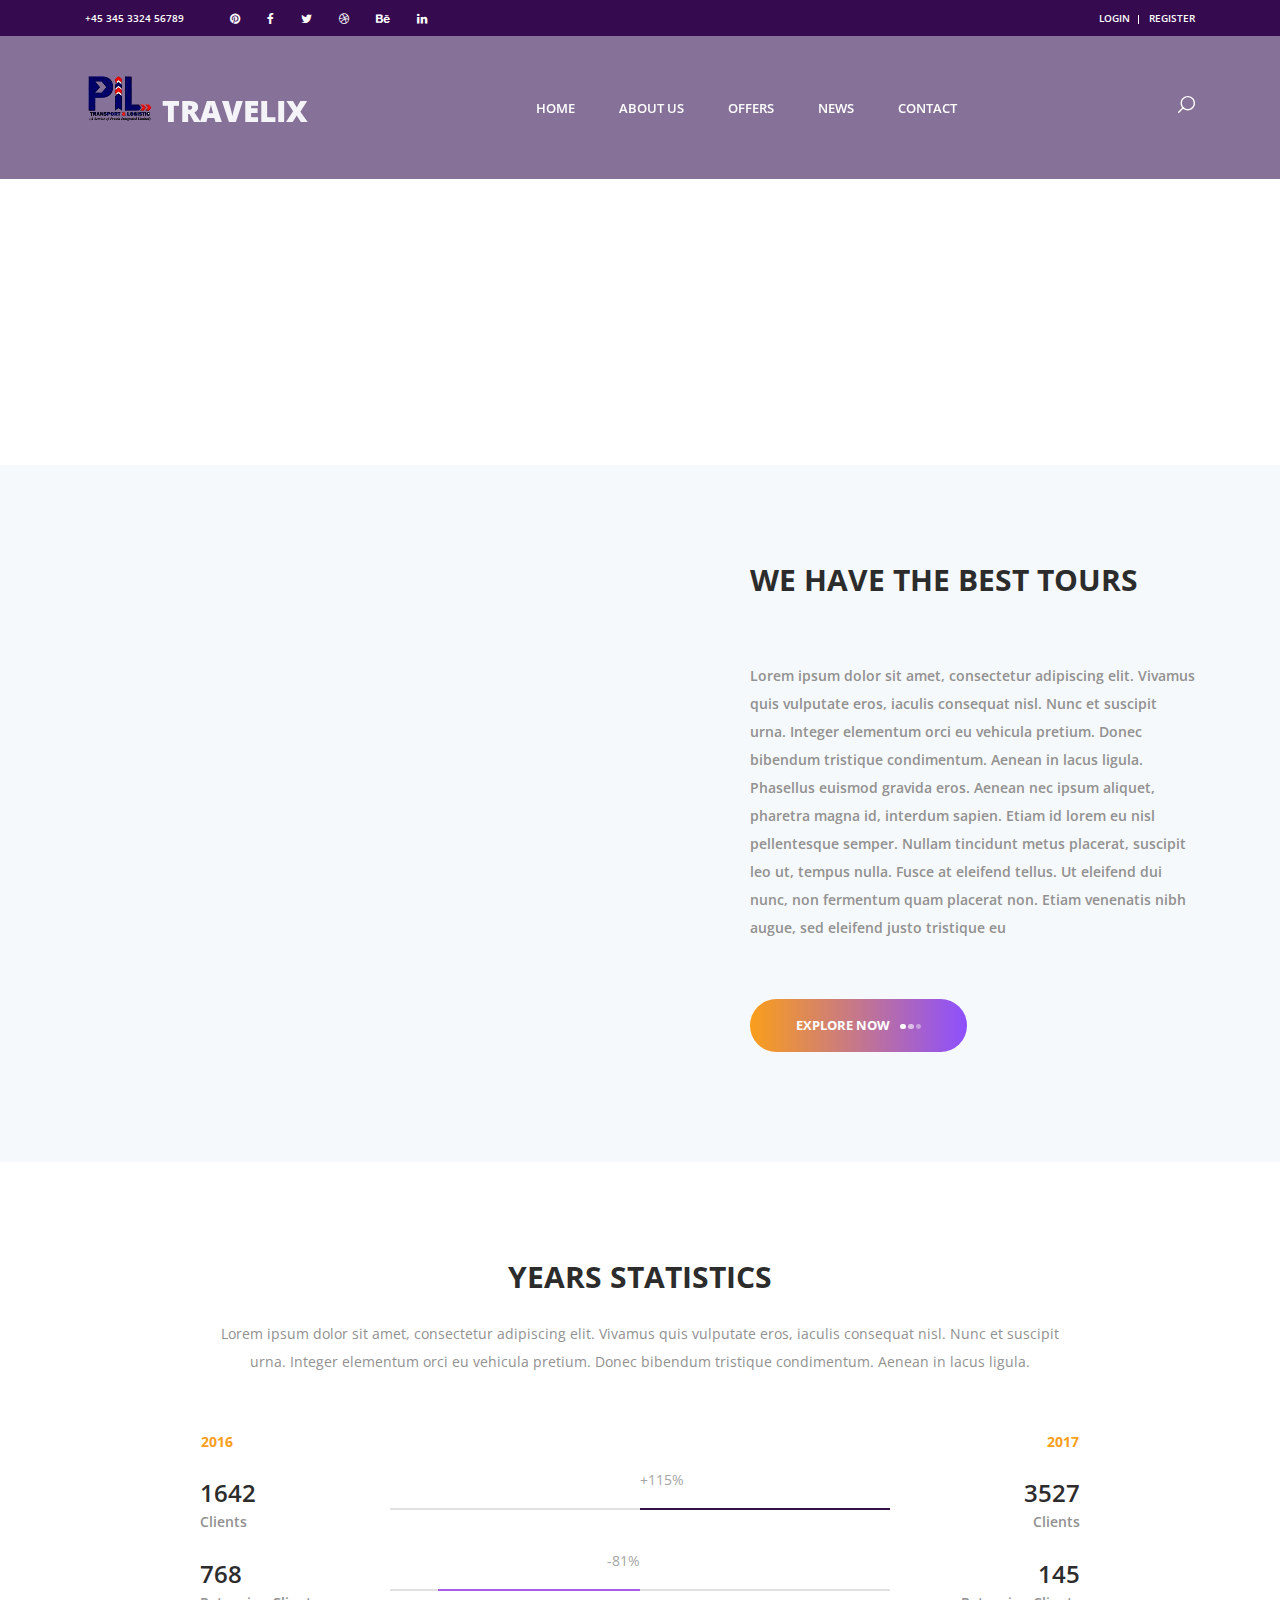
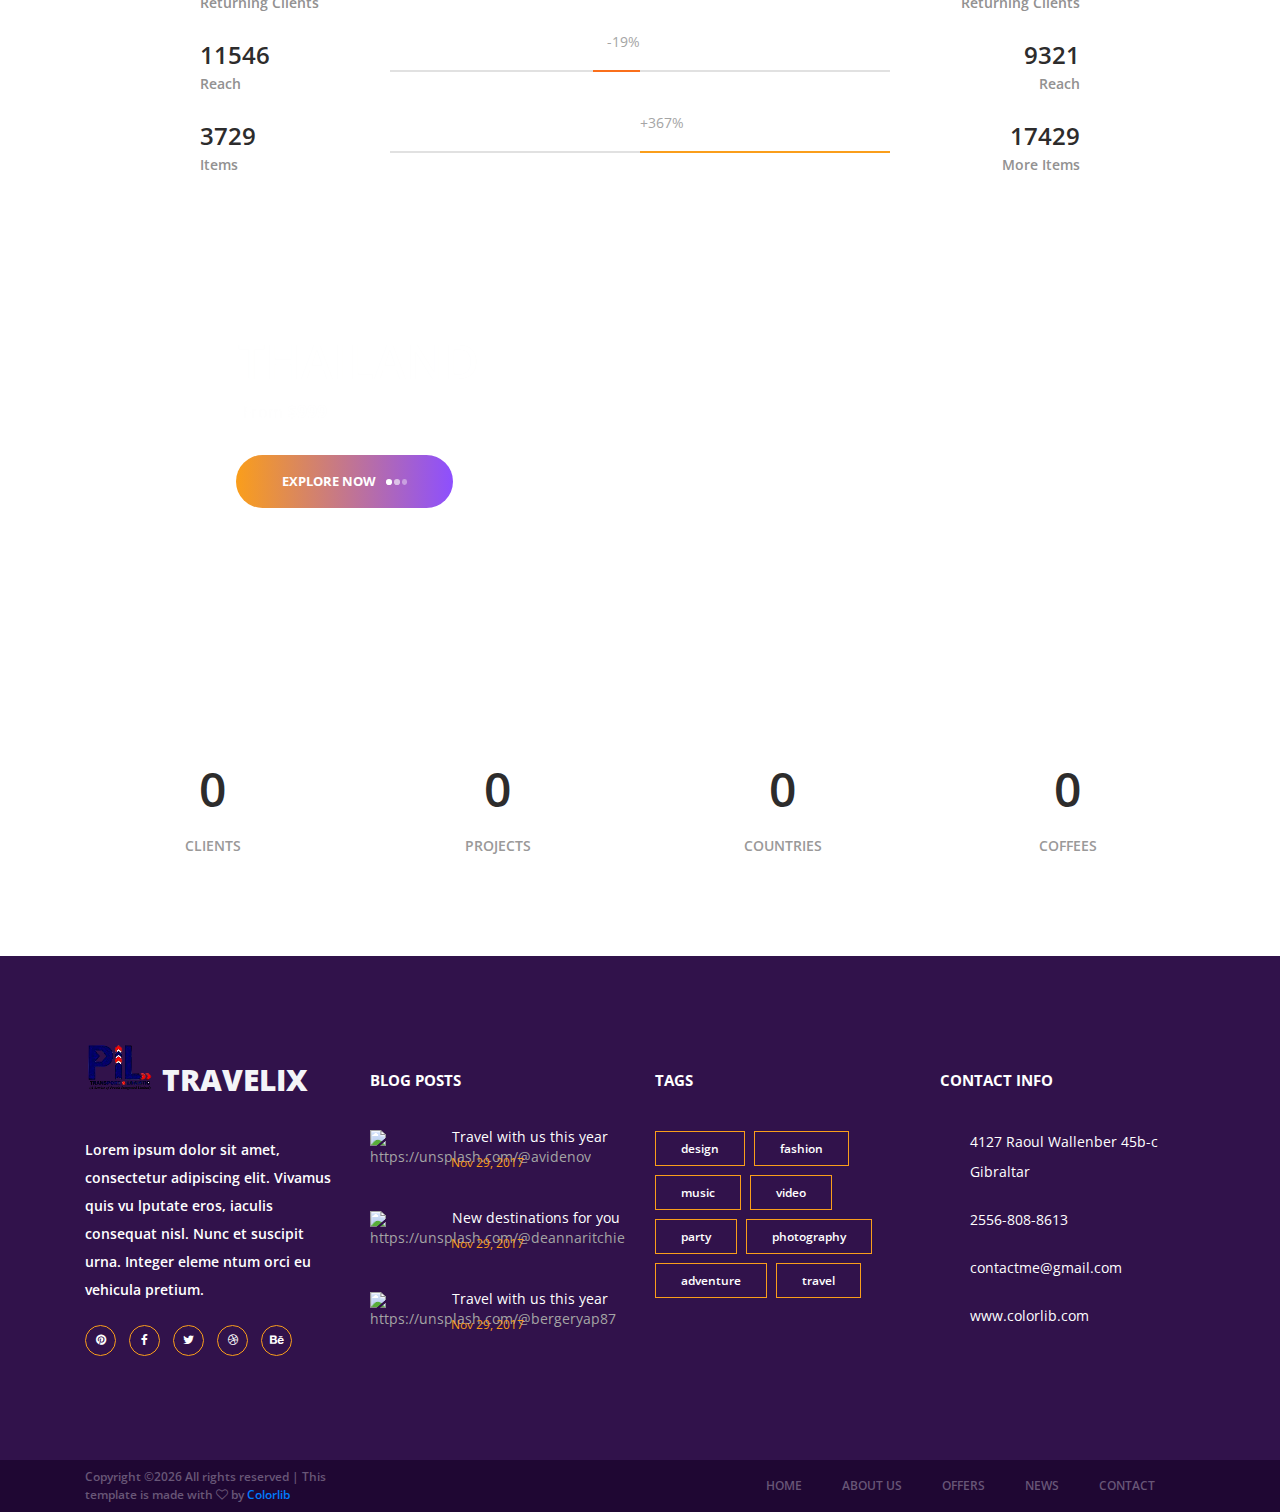
==== about.html @ 68710484 "added new features" ====
<!DOCTYPE html>
<html lang="en">
<head>
<title>About Us</title>
<meta charset="utf-8">
<meta http-equiv="X-UA-Compatible" content="IE=edge">
<meta name="description" content="Travelix Project">
<meta name="viewport" content="width=device-width, initial-scale=1">
<link rel="stylesheet" type="text/css" href="styles/bootstrap4/bootstrap.min.css">
<link href="plugins/font-awesome-4.7.0/css/font-awesome.min.css" rel="stylesheet" type="text/css">
<link rel="stylesheet" type="text/css" href="plugins/OwlCarousel2-2.2.1/owl.carousel.css">
<link rel="stylesheet" type="text/css" href="plugins/OwlCarousel2-2.2.1/owl.theme.default.css">
<link rel="stylesheet" type="text/css" href="plugins/OwlCarousel2-2.2.1/animate.css">
<link rel="stylesheet" type="text/css" href="styles/about_styles.css">
<link rel="stylesheet" type="text/css" href="styles/about_responsive.css">
</head>

<body>

<div class="super_container">
	
	<!-- Header -->

	<header class="header">

		<!-- Top Bar -->

		<div class="top_bar">
			<div class="container">
				<div class="row">
					<div class="col d-flex flex-row">
						<div class="phone">+45 345 3324 56789</div>
						<div class="social">
							<ul class="social_list">
								<li class="social_list_item"><a href="#"><i class="fa fa-pinterest" aria-hidden="true"></i></a></li>
								<li class="social_list_item"><a href="#"><i class="fa fa-facebook" aria-hidden="true"></i></a></li>
								<li class="social_list_item"><a href="#"><i class="fa fa-twitter" aria-hidden="true"></i></a></li>
								<li class="social_list_item"><a href="#"><i class="fa fa-dribbble" aria-hidden="true"></i></a></li>
								<li class="social_list_item"><a href="#"><i class="fa fa-behance" aria-hidden="true"></i></a></li>
								<li class="social_list_item"><a href="#"><i class="fa fa-linkedin" aria-hidden="true"></i></a></li>
							</ul>
						</div>
						<div class="user_box ml-auto">
							<div class="user_box_login user_box_link"><a href="#">login</a></div>
							<div class="user_box_register user_box_link"><a href="#">register</a></div>
						</div>
					</div>
				</div>
			</div>		
		</div>

		<!-- Main Navigation -->

		<nav class="main_nav">
			<div class="container">
				<div class="row">
					<div class="col main_nav_col d-flex flex-row align-items-center justify-content-start">
						<div class="logo_container">
							<div class="logo"><a href="#"><img src="images/logo.png" alt="">travelix</a></div>
						</div>
						<div class="main_nav_container ml-auto">
							<ul class="main_nav_list">
								<li class="main_nav_item"><a href="index.html">home</a></li>
								<li class="main_nav_item"><a href="#">about us</a></li>
								<li class="main_nav_item"><a href="offers.html">offers</a></li>
								<li class="main_nav_item"><a href="blog.html">news</a></li>
								<li class="main_nav_item"><a href="contact.html">contact</a></li>
							</ul>
						</div>
						<div class="content_search ml-lg-0 ml-auto">
							<svg version="1.1" id="Layer_1" xmlns="http://www.w3.org/2000/svg" xmlns:xlink="http://www.w3.org/1999/xlink" x="0px" y="0px"
							width="17px" height="17px" viewBox="0 0 512 512" enable-background="new 0 0 512 512" xml:space="preserve">
								<g>
									<g>
										<g>
											<path class="mag_glass" fill="#FFFFFF" d="M78.438,216.78c0,57.906,22.55,112.343,63.493,153.287c40.945,40.944,95.383,63.494,153.287,63.494
											s112.344-22.55,153.287-63.494C489.451,329.123,512,274.686,512,216.78c0-57.904-22.549-112.342-63.494-153.286
											C407.563,22.549,353.124,0,295.219,0c-57.904,0-112.342,22.549-153.287,63.494C100.988,104.438,78.439,158.876,78.438,216.78z
											M119.804,216.78c0-96.725,78.69-175.416,175.415-175.416s175.418,78.691,175.418,175.416
											c0,96.725-78.691,175.416-175.416,175.416C198.495,392.195,119.804,313.505,119.804,216.78z"/>
										</g>
									</g>
									<g>
										<g>
											<path class="mag_glass" fill="#FFFFFF" d="M6.057,505.942c4.038,4.039,9.332,6.058,14.625,6.058s10.587-2.019,14.625-6.058L171.268,369.98
											c8.076-8.076,8.076-21.172,0-29.248c-8.076-8.078-21.172-8.078-29.249,0L6.057,476.693
											C-2.019,484.77-2.019,497.865,6.057,505.942z"/>
										</g>
									</g>
								</g>
							</svg>
						</div>

						<form id="search_form" class="search_form bez_1">
							<input type="search" class="search_content_input bez_1">
						</form>
						
						<div class="hamburger">
							<i class="fa fa-bars trans_200"></i>
						</div>
					</div>
				</div>
			</div>	
		</nav>

	</header>

	<div class="menu trans_500">
		<div class="menu_content d-flex flex-column align-items-center justify-content-center text-center">
			<div class="menu_close_container"><div class="menu_close"></div></div>
			<div class="logo menu_logo"><a href="#"><img src="images/logo.png" alt=""></a></div>
			<ul>
				<li class="menu_item"><a href="index.html">home</a></li>
				<li class="menu_item"><a href="#">about us</a></li>
				<li class="menu_item"><a href="offers.html">offers</a></li>
				<li class="menu_item"><a href="blog.html">news</a></li>
				<li class="menu_item"><a href="contact.html">contact</a></li>
			</ul>
		</div>
	</div>

	<!-- Home -->

	<div class="home">
		<div class="home_background parallax-window" data-parallax="scroll" data-image-src="images/about_background.jpg"></div>
		<div class="home_content">
			<div class="home_title">about us</div>
		</div>
	</div>

	<!-- Intro -->

	<div class="intro">
		<div class="container">
			<div class="row">
				<div class="col-lg-7">
					<div class="intro_image"><img src="images/intro.png" alt=""></div>
				</div>
				<div class="col-lg-5">
					<div class="intro_content">
						<div class="intro_title">we have the best tours</div>
						<p class="intro_text">Lorem ipsum dolor sit amet, consectetur adipiscing elit. Vivamus quis vulputate eros, iaculis consequat nisl. Nunc et suscipit urna. Integer elementum orci eu vehicula pretium. Donec bibendum tristique condimentum. Aenean in lacus ligula. Phasellus euismod gravida eros. Aenean nec ipsum aliquet, pharetra magna id, interdum sapien. Etiam id lorem eu nisl pellentesque semper. Nullam tincidunt metus placerat, suscipit leo ut, tempus nulla. Fusce at eleifend tellus. Ut eleifend dui nunc, non fermentum quam placerat non. Etiam venenatis nibh augue, sed eleifend justo tristique eu</p>
						<div class="button intro_button"><div class="button_bcg"></div><a href="#">explore now<span></span><span></span><span></span></a></div>
					</div>
				</div>
			</div>
		</div>
	</div>

	<!-- Stats -->

	<div class="stats">
		<div class="container">
			<div class="row">
				<div class="col text-center">
					<div class="section_title">years statistics</div>
				</div>
			</div>
			<div class="row">
				<div class="col-lg-10 offset-lg-1 text-center">
					<p class="stats_text">Lorem ipsum dolor sit amet, consectetur adipiscing elit. Vivamus quis vulputate eros, iaculis consequat nisl. Nunc et suscipit urna. Integer elementum orci eu vehicula pretium. Donec bibendum tristique condimentum. Aenean in lacus ligula. </p>
				</div>
			</div>
			<div class="row">
				<div class="col">
					<div class="stats_years">
						<div class="stats_years_last">2016</div>
						<div class="stats_years_new float-right">2017</div>
					</div>
				</div>
			</div>
			<div class="row">
				<div class="col">
					<div class="stats_contents">
						
						<!-- Stats Item -->
						<div class="stats_item d-flex flex-md-row flex-column clearfix">
							<div class="stats_last order-md-1 order-3">
								<div class="stats_last_icon d-flex flex-column align-items-center justify-content-end">
									<img src="images/stats_1.png" alt="">
								</div>
								<div class="stats_last_content">
									<div class="stats_number">1642</div>
									<div class="stats_type">Clients</div>
								</div>
							</div>
							<div class="stats_bar order-md-2 order-2" data-x="1642" data-y="3527" data-color="#31124b">
								<div class="stats_bar_perc">
									<div>
										<div class="stats_bar_value"></div>
									</div>
								</div>
							</div>
							<div class="stats_new order-md-3 order-1 text-right">
								<div class="stats_new_icon d-flex flex-column align-items-center justify-content-end">
									<img src="images/stats_1.png" alt="">
								</div>
								<div class="stats_new_content">
									<div class="stats_number">3527</div>
									<div class="stats_type">Clients</div>
								</div>
							</div>
						</div>
						
						<!-- Stats Item -->
						<div class="stats_item d-flex flex-md-row flex-column clearfix">
							<div class="stats_last order-md-1 order-3">
								<div class="stats_last_icon d-flex flex-column align-items-center justify-content-end">
									<img src="images/stats_2.png" alt="">
								</div>
								<div class="stats_last_content">
									<div class="stats_number">768</div>
									<div class="stats_type">Returning Clients</div>
								</div>
							</div>
							<div class="stats_bar order-md-2 order-2" data-x="768" data-y="145" data-color="#a95ce4">
								<div class="stats_bar_perc">
									<div>
										<div class="stats_bar_value"></div>
									</div>
								</div>
							</div>
							<div class="stats_new order-md-3 order-1 text-right">
								<div class="stats_new_icon d-flex flex-column align-items-center justify-content-end">
									<img src="images/stats_2.png" alt="">
								</div>
								<div class="stats_new_content">
									<div class="stats_number">145</div>
									<div class="stats_type">Returning Clients</div>
								</div>
							</div>
						</div>

						<!-- Stats Item -->
						<div class="stats_item d-flex flex-md-row flex-column clearfix">
							<div class="stats_last order-md-1 order-3">
								<div class="stats_last_icon d-flex flex-column align-items-center justify-content-end">
									<img src="images/stats_3.png" alt="">
								</div>
								<div class="stats_last_content">
									<div class="stats_number">11546</div>
									<div class="stats_type">Reach</div>
								</div>
							</div>
							<div class="stats_bar order-md-2 order-2" data-x="11546" data-y="9321" data-color="#fa6f1b">
								<div class="stats_bar_perc">
									<div>
										<div class="stats_bar_value"></div>
									</div>
								</div>
							</div>
							<div class="stats_new order-md-3 order-1 text-right">
								<div class="stats_new_icon d-flex flex-column align-items-center justify-content-end">
									<img src="images/stats_3.png" alt="">
								</div>
								<div class="stats_new_content">
									<div class="stats_number">9321</div>
									<div class="stats_type">Reach</div>
								</div>
							</div>
						</div>

						<!-- Stats Item -->
						<div class="stats_item d-flex flex-md-row flex-column clearfix">
							<div class="stats_last order-md-1 order-3">
								<div class="stats_last_icon d-flex flex-column align-items-center justify-content-end">
									<img src="images/stats_4.png" alt="">
								</div>
								<div class="stats_last_content">
									<div class="stats_number">3729</div>
									<div class="stats_type">Items</div>
								</div>
							</div>
							<div class="stats_bar order-md-2 order-2" data-x="3729" data-y="17429" data-color="#fa9e1b">
								<div class="stats_bar_perc">
									<div>
										<div class="stats_bar_value"></div>
									</div>
								</div>
							</div>
							<div class="stats_new order-md-3 order-1 text-right">
								<div class="stats_new_icon d-flex flex-column align-items-center justify-content-end">
									<img src="images/stats_4.png" alt="">
								</div>
								<div class="stats_new_content">
									<div class="stats_number">17429</div>
									<div class="stats_type">More Items</div>
								</div>
							</div>
						</div>

					</div>
				</div>
			</div>
		</div>
	</div>

	<!-- Add -->

	<div class="add">
		<div class="container">
			<div class="row">
				<div class="col">
					<div class="add_container">
						<div class="add_background" style="background-image:url(images/add.jpg)"></div>
						<div class="add_content">
							<h1 class="add_title">thailand</h1>
							<div class="add_subtitle">From <span>$999</span></div>
							<div class="button add_button"><div class="button_bcg"></div><a href="#">explore now<span></span><span></span><span></span></a></div>
						</div>
					</div>
				</div>
			</div>
		</div>
	</div>

	<!-- Milestones -->

	<div class="milestones">
		<div class="container">
			<div class="row">
				
				<!-- Milestone -->
				<div class="col-lg-3 milestone_col">
					<div class="milestone text-center">
						<div class="milestone_icon"><img src="images/milestone_1.png" alt=""></div>
						<div class="milestone_counter" data-end-value="255">0</div>
						<div class="milestone_text">Clients</div>
					</div>
				</div>

				<!-- Milestone -->
				<div class="col-lg-3 milestone_col">
					<div class="milestone text-center">
						<div class="milestone_icon"><img src="images/milestone_2.png" alt=""></div>
						<div class="milestone_counter" data-end-value="1176">0</div>
						<div class="milestone_text">Projects</div>
					</div>
				</div>

				<!-- Milestone -->
				<div class="col-lg-3 milestone_col">
					<div class="milestone text-center">
						<div class="milestone_icon"><img src="images/milestone_3.png" alt=""></div>
						<div class="milestone_counter" data-end-value="39">0</div>
						<div class="milestone_text">Countries</div>
					</div>
				</div>

				<!-- Milestone -->
				<div class="col-lg-3 milestone_col">
					<div class="milestone text-center">
						<div class="milestone_icon"><img src="images/milestone_4.png" alt=""></div>
						<div class="milestone_counter" data-end-value="127">0</div>
						<div class="milestone_text">Coffees</div>
					</div>
				</div>

			</div>
		</div>
	</div>

	<!-- Footer -->

	<footer class="footer">
		<div class="container">
			<div class="row">

				<!-- Footer Column -->
				<div class="col-lg-3 footer_column">
					<div class="footer_col">
						<div class="footer_content footer_about">
							<div class="logo_container footer_logo">
								<div class="logo"><a href="#"><img src="images/logo.png" alt="">travelix</a></div>
							</div>
							<p class="footer_about_text">Lorem ipsum dolor sit amet, consectetur adipiscing elit. Vivamus quis vu lputate eros, iaculis consequat nisl. Nunc et suscipit urna. Integer eleme ntum orci eu vehicula pretium.</p>
							<ul class="footer_social_list">
								<li class="footer_social_item"><a href="#"><i class="fa fa-pinterest"></i></a></li>
								<li class="footer_social_item"><a href="#"><i class="fa fa-facebook-f"></i></a></li>
								<li class="footer_social_item"><a href="#"><i class="fa fa-twitter"></i></a></li>
								<li class="footer_social_item"><a href="#"><i class="fa fa-dribbble"></i></a></li>
								<li class="footer_social_item"><a href="#"><i class="fa fa-behance"></i></a></li>
							</ul>
						</div>
					</div>
				</div>

				<!-- Footer Column -->
				<div class="col-lg-3 footer_column">
					<div class="footer_col">
						<div class="footer_title">blog posts</div>
						<div class="footer_content footer_blog">
							
							<!-- Footer blog item -->
							<div class="footer_blog_item clearfix">
								<div class="footer_blog_image"><img src="images/footer_blog_1.jpg" alt="https://unsplash.com/@avidenov"></div>
								<div class="footer_blog_content">
									<div class="footer_blog_title"><a href="blog.html">Travel with us this year</a></div>
									<div class="footer_blog_date">Nov 29, 2017</div>
								</div>
							</div>
							
							<!-- Footer blog item -->
							<div class="footer_blog_item clearfix">
								<div class="footer_blog_image"><img src="images/footer_blog_2.jpg" alt="https://unsplash.com/@deannaritchie"></div>
								<div class="footer_blog_content">
									<div class="footer_blog_title"><a href="blog.html">New destinations for you</a></div>
									<div class="footer_blog_date">Nov 29, 2017</div>
								</div>
							</div>

							<!-- Footer blog item -->
							<div class="footer_blog_item clearfix">
								<div class="footer_blog_image"><img src="images/footer_blog_3.jpg" alt="https://unsplash.com/@bergeryap87"></div>
								<div class="footer_blog_content">
									<div class="footer_blog_title"><a href="blog.html">Travel with us this year</a></div>
									<div class="footer_blog_date">Nov 29, 2017</div>
								</div>
							</div>

						</div>
					</div>
				</div>

				<!-- Footer Column -->
				<div class="col-lg-3 footer_column">
					<div class="footer_col">
						<div class="footer_title">tags</div>
						<div class="footer_content footer_tags">
							<ul class="tags_list clearfix">
								<li class="tag_item"><a href="#">design</a></li>
								<li class="tag_item"><a href="#">fashion</a></li>
								<li class="tag_item"><a href="#">music</a></li>
								<li class="tag_item"><a href="#">video</a></li>
								<li class="tag_item"><a href="#">party</a></li>
								<li class="tag_item"><a href="#">photography</a></li>
								<li class="tag_item"><a href="#">adventure</a></li>
								<li class="tag_item"><a href="#">travel</a></li>
							</ul>
						</div>
					</div>
				</div>

				<!-- Footer Column -->
				<div class="col-lg-3 footer_column">
					<div class="footer_col">
						<div class="footer_title">contact info</div>
						<div class="footer_content footer_contact">
							<ul class="contact_info_list">
								<li class="contact_info_item d-flex flex-row">
									<div><div class="contact_info_icon"><img src="images/placeholder.svg" alt=""></div></div>
									<div class="contact_info_text">4127 Raoul Wallenber 45b-c Gibraltar</div>
								</li>
								<li class="contact_info_item d-flex flex-row">
									<div><div class="contact_info_icon"><img src="images/phone-call.svg" alt=""></div></div>
									<div class="contact_info_text">2556-808-8613</div>
								</li>
								<li class="contact_info_item d-flex flex-row">
									<div><div class="contact_info_icon"><img src="images/message.svg" alt=""></div></div>
									<div class="contact_info_text"><a href="mailto:contactme@gmail.com?Subject=Hello" target="_top">contactme@gmail.com</a></div>
								</li>
								<li class="contact_info_item d-flex flex-row">
									<div><div class="contact_info_icon"><img src="images/planet-earth.svg" alt=""></div></div>
									<div class="contact_info_text"><a href="https://colorlib.com">www.colorlib.com</a></div>
								</li>
							</ul>
						</div>
					</div>
				</div>

			</div>
		</div>
	</footer>

	<!-- Copyright -->

	<div class="copyright">
		<div class="container">
			<div class="row">
				<div class="col-lg-3 order-lg-1 order-2  ">
					<div class="copyright_content d-flex flex-row align-items-center">
						<div><!-- Link back to Colorlib can't be removed. Template is licensed under CC BY 3.0. -->
Copyright &copy;<script>document.write(new Date().getFullYear());</script> All rights reserved | This template is made with <i class="fa fa-heart-o" aria-hidden="true"></i> by <a href="https://colorlib.com" target="_blank">Colorlib</a>
<!-- Link back to Colorlib can't be removed. Template is licensed under CC BY 3.0. --></div>
					</div>
				</div>
				<div class="col-lg-9 order-lg-2 order-1">
					<div class="footer_nav_container d-flex flex-row align-items-center justify-content-lg-end">
						<div class="footer_nav">
							<ul class="footer_nav_list">
								<li class="footer_nav_item"><a href="index.html">home</a></li>
								<li class="footer_nav_item"><a href="#">about us</a></li>
								<li class="footer_nav_item"><a href="offers.html">offers</a></li>
								<li class="footer_nav_item"><a href="blog.html">news</a></li>
								<li class="footer_nav_item"><a href="contact.html">contact</a></li>
							</ul>
						</div>
					</div>
				</div>
			</div>
		</div>
	</div>

</div>

<script src="js/jquery-3.2.1.min.js"></script>
<script src="styles/bootstrap4/popper.js"></script>
<script src="styles/bootstrap4/bootstrap.min.js"></script>
<script src="plugins/greensock/TweenMax.min.js"></script>
<script src="plugins/greensock/TimelineMax.min.js"></script>
<script src="plugins/scrollmagic/ScrollMagic.min.js"></script>
<script src="plugins/greensock/animation.gsap.min.js"></script>
<script src="plugins/greensock/ScrollToPlugin.min.js"></script>
<script src="plugins/OwlCarousel2-2.2.1/owl.carousel.js"></script>
<script src="plugins/easing/easing.js"></script>
<script src="plugins/parallax-js-master/parallax.min.js"></script>
<script src="js/about_custom.js"></script>

</body>

</html>
---- styles/about_styles.css ----
@charset "utf-8";
/* CSS Document */

/******************************

[Table of Contents]

1. Fonts
2. Body and some general stuff
3. Header
	3.1 Top Bar
	3.2 Logo
	3.3 Main Nav
	3.4 Menu
4. Home
	4.1 Home Slider
	4.2 Home Slider Nav
	4.3 Home Slider Dots
5. Search
6. Section Title
7. Rating
8. Stats
9. Add
10. Milestones
11. Footer
	11.1 Footer - About
	11.2 Footer - Blog
	11.3 Footer - Tags
	11.4 Footer - Contact Info
12. Copyright


******************************/

/***********
1. Fonts
***********/

@import url('https://fonts.googleapis.com/css?family=Open+Sans:300,400,600,700,800');
@font-face
{
	font-family: 'Beyond';
	src: url('../fonts/beyond_the_mountains.otf')  format('truetype'),
		 url('../fonts/beyond_the_mountains.ttf')  format('opentype');
}

/*********************************
2. Body and some general stuff
*********************************/

*
{
	margin: 0;
	padding: 0;
	-webkit-font-smoothing: antialiased;
	-webkit-text-shadow: rgba(0,0,0,.01) 0 0 1px;
	text-shadow: rgba(0,0,0,.01) 0 0 1px;
}
body
{
	font-family: 'Open Sans', sans-serif;
	font-size: 14px;
	font-weight: 400;
	background: #FFFFFF;
	color: #a5a5a5;
}
div
{
	display: block;
	position: relative;
	-webkit-box-sizing: border-box;
    -moz-box-sizing: border-box;
    box-sizing: border-box;
}
ul
{
	list-style: none;
	margin-bottom: 0px;
}
p
{
	font-family: 'Open Sans', sans-serif;
	font-size: 14px;
	line-height: 2;
	font-weight: 400;
	color: #929191;
	-webkit-font-smoothing: antialiased;
	-webkit-text-shadow: rgba(0,0,0,.01) 0 0 1px;
	text-shadow: rgba(0,0,0,.01) 0 0 1px;
}
p a
{
	display: inline;
	position: relative;
	color: inherit;
	border-bottom: solid 1px #ffa07f;
	-webkit-transition: all 200ms ease;
	-moz-transition: all 200ms ease;
	-ms-transition: all 200ms ease;
	-o-transition: all 200ms ease;
	transition: all 200ms ease;
}
a, a:hover, a:visited, a:active, a:link
{
	text-decoration: none;
	-webkit-font-smoothing: antialiased;
	-webkit-text-shadow: rgba(0,0,0,.01) 0 0 1px;
	text-shadow: rgba(0,0,0,.01) 0 0 1px;
}
p a:active
{
	position: relative;
	color: #FF6347;
}
p a:hover
{
	color: #FFFFFF;
	background: #ffa07f;
}
p a:hover::after
{
	opacity: 0.2;
}
::selection
{
	
}
p::selection
{
	
}
h1{font-size: 48px;}
h2{font-size: 36px;}
h3{font-size: 24px;}
h4{font-size: 18px;}
h5{font-size: 14px;}
h1, h2, h3, h4, h5, h6
{
	font-family: 'Open Sans', sans-serif;
	-webkit-font-smoothing: antialiased;
	-webkit-text-shadow: rgba(0,0,0,.01) 0 0 1px;
	text-shadow: rgba(0,0,0,.01) 0 0 1px;
}
h1::selection, 
h2::selection, 
h3::selection, 
h4::selection, 
h5::selection, 
h6::selection
{
	
}
.form-control
{
	color: #db5246;
}
section
{
	display: block;
	position: relative;
	box-sizing: border-box;
}
.clear
{
	clear: both;
}
.clearfix::before, .clearfix::after
{
	content: "";
	display: table;
}
.clearfix::after
{
	clear: both;
}
.clearfix
{
	zoom: 1;
}
.float_left
{
	float: left;
}
.float_right
{
	float: right;
}
.trans_200
{
	-webkit-transition: all 200ms ease;
	-moz-transition: all 200ms ease;
	-ms-transition: all 200ms ease;
	-o-transition: all 200ms ease;
	transition: all 200ms ease;
}
.trans_300
{
	-webkit-transition: all 300ms ease;
	-moz-transition: all 300ms ease;
	-ms-transition: all 300ms ease;
	-o-transition: all 300ms ease;
	transition: all 300ms ease;
}
.trans_400
{
	-webkit-transition: all 400ms ease;
	-moz-transition: all 400ms ease;
	-ms-transition: all 400ms ease;
	-o-transition: all 400ms ease;
	transition: all 400ms ease;
}
.trans_500
{
	-webkit-transition: all 500ms ease;
	-moz-transition: all 500ms ease;
	-ms-transition: all 500ms ease;
	-o-transition: all 500ms ease;
	transition: all 500ms ease;
}
.fill_height
{
	height: 100%;
}
.super_container
{
	width: 100%;
	overflow: hidden;
}
.prlx_parent
{
	overflow: hidden;
}
.prlx
{
	height: 130% !important;
}
.nopadding
{
	padding: 0px !important;
}
.button
{
	display: inline-block;
	height: 53px;
	border-radius: 27px;
	overflow: hidden;
	z-index: 1;
}
.button_bcg
{
	position: absolute;
	top: 0;
	left: 0;
	width: 200%;
	height: 100%;
	background: linear-gradient(to right, #fa9e1b, #8d4fff, #fa9e1b);
	z-index: -1;
	-webkit-transition: all 400ms ease;
	-moz-transition: all 400ms ease;
	-ms-transition: all 400ms ease;
	-o-transition: all 400ms ease;
	transition: all 400ms ease;
}
.button:hover .button_bcg
{
	left: -100%;
}
.button a
{
	display: block;
	font-size: 13px;
	font-weight: 700;
	color: #fff;
	text-transform: uppercase;
	line-height: 53px;
	padding-left: 46px;
	padding-right: 46px;
	white-space: nowrap;
	z-index: 2;
}
.button span
{
	display: inline-block;
	vertical-align: middle;
	width: 5.75px;
	height: 5.63px;
	background: #FFFFFF;
	border-radius: 50%;
	margin-right: 2px;
}
.button span:first-child
{
	margin-left: 10px;
}
.button span:nth-child(2)
{
	opacity: 0.6;
}
.button span:last-child
{
	opacity: 0.4;
	margin-right: 0px;
}
.parallax-window
{
    min-height: 400px;
    background: transparent;
}

/*********************************
3. Header
*********************************/

.header
{
	position: fixed;
	width: 100%;
	background: rgba(54, 19, 84, 0.6);
	z-index: 12;
}
.header.scrolled
{
	background: rgba(255,255,255,0.85);
}

/*********************************
3.1 Top Bar
*********************************/

.top_bar
{
	width: 100%;
	height: 36px;
	background: #350a4e;
	-webkit-transition: all 400ms ease;
	-moz-transition: all 400ms ease;
	-ms-transition: all 400ms ease;
	-o-transition: all 400ms ease;
	transition: all 400ms ease;
}
.header.scrolled .top_bar
{
	visibility: hidden;
	opacity: 0;
	height: 0px;
}
.phone
{
	display: inline-block;
	margin-right: 36px;
	line-height: 36px;
	font-size: 10px;
	font-weight: 600;
	color: #FFFFFF;
}
.social_list_item
{
	position: relative;
	display: inline-block;
	margin-right: 3px;
}
.social_list_item:last-child
{
	margin-right: 0px;
}
.social_list_item a
{
	display: block;
	width: 100%;
	padding-left: 10px;
	padding-right: 10px;
	line-height: 36px;
}
.social_list_item:hover a i
{
	color: #fa9e1c;
}
.social_list_item a i
{
	font-size: 12px;
	color: #FFFFFF;
	-webkit-transition: all 200ms ease;
	-moz-transition: all 200ms ease;
	-ms-transition: all 200ms ease;
	-o-transition: all 200ms ease;
	transition: all 200ms ease;
}
.social_list_item a:hover
{
	color: #FFFFFF;
}
.user_box_link
{
	display: inline-block;
}
.user_box_link a
{
	display: block;
	font-size: 10px;
	line-height: 36px;
	font-weight: 600;
	color: #FFFFFF;
	text-transform: uppercase;
}
.user_box_link a:hover
{
	color: #fa9e1c;
}
.user_box_login
{
	margin-right: 15px;
}
.user_box_login::after
{
	display: block;
	position: absolute;
	top: 15px;
	right: -9px;
	background: #FFFFFF;
	width: 1px;
	height: 9px;
	content: '';
}
.main_nav_col
{
	height: 143px;
	-webkit-transition: all 400ms ease;
	-moz-transition: all 400ms ease;
	-ms-transition: all 400ms ease;
	-o-transition: all 400ms ease;
	transition: all 400ms ease;
}
.header.scrolled .main_nav_col
{
	height: 100px;
}

/*********************************
3.2 Logo
*********************************/

.logo_container
{
	-webkit-transform: translateY(-6px);
	-moz-transform: translateY(-6px);
	-ms-transform: translateY(-6px);
	-o-transform: translateY(-6px);
	transform: translateY(-6px);
}
.header.scrolled .logo_container
{
	-webkit-transform: none;
	-moz-transform: none;
	-ms-transform: none;
	-o-transform: none;
	transform: none;
}
.logo a
{
	font-family: 'Open Sans', sans-serif;
	font-size: 30px;
	color: #f4f4f8;
	font-weight: 800;
	text-transform: uppercase;
}
.logo a img
{
	display: inline-block;
	vertical-align: baseline;
	margin-right: 9px;
	-webkit-transform: translateY(2px);
	-moz-transform: translateY(2px);
	-ms-transform: translateY(2px);
	-o-transform: translateY(2px);
	transform: translateY(2px);
}

/*********************************
3.3 Main Nav
*********************************/

.main_nav_container
{
	margin-right: 221px;
}
.main_nav_item
{
	position: relative;
	display: inline-block;
	margin-right: 40px;
}
.main_nav_item:last-child
{
	margin-right: 0px;
}
.main_nav_item a
{
	font-family: 'Open Sans', sans-serif;
	font-size: 13px;
	font-weight: 600;
	color: #FFFFFF;
	text-transform: uppercase;
	padding-bottom: 10px;
	padding-top: 10px;
}
.main_nav_item::after
{
	display: block;
	position: absolute;
	left: -1px;
	bottom: -11px;
	width: calc(100% + 2px);
	height: 2px;
	background: linear-gradient(to right, #fa9e1b, #8d4fff);
	content: '';
	opacity: 0;
	-webkit-transition: all 200ms ease;
	-moz-transition: all 200ms ease;
	-ms-transition: all 200ms ease;
	-o-transition: all 200ms ease;
	transition: all 200ms ease;
}
.main_nav_item:hover::after
{
	opacity: 1;
}
.content_search
{
	-webkit-transform: translateY(-1px);
	-moz-transform: translateY(-1px);
	-ms-transform: translateY(-1px);
	-o-transform: translateY(-1px);
	transform: translateY(-1px);
	cursor: pointer;
}
.header.scrolled .content_search
{
	-webkit-transform: none;
	-moz-transform: none;
	-ms-transform: none;
	-o-transform: none;
	transform: none;
}
.mag_glass
{
	-webkit-transition: all 200ms ease;
	-moz-transition: all 200ms ease;
	-ms-transition: all 200ms ease;
	-o-transition: all 200ms ease;
	transition: all 200ms ease;
}
.content_search img
{
	width: 17px;
	height: 17px;
}
.content_search:hover .mag_glass
{
	fill: #fa9e1c;
}
.content_search:hover .mag_glass
{
	fill: #fa9e1c;
}
.search_form
{
	position: absolute;
	right: 15px;
	top: 120px;
	width: 237px;
	height: 40px;
	visibility: hidden;
	opacity: 0;
}
.search_form.active
{
	top: 105px;
	visibility: visible;
	opacity: 1;
}
.search_content_input
{
	width: 100%;
	height: 100%;
	background: #FFFFFF;
	color: #1b0b32;
	padding-left: 20px;
	outline: none !important;
	border: none !important;
	box-shadow: 0px 8px 20px rgba(0,0,0,0.15);
}
.bez_1
{
	-webkit-transition: all 0.3s cubic-bezier(0.7, 0, 0.3, 1);
	-moz-transition: all 0.3s cubic-bezier(0.7, 0, 0.3, 1);
	-ms-transition: all 0.3s cubic-bezier(0.7, 0, 0.3, 1);
	-o-transition: all 0.3s cubic-bezier(0.7, 0, 0.3, 1);
	transition: all 0.3s cubic-bezier(0.7, 0, 0.3, 1);
}

/*********************************
3.4 Menu
*********************************/

.hamburger
{
	display: none;
	-webkit-transform: translateY(-3px);
	-moz-transform: translateY(-3px);
	-ms-transform: translateY(-3px);
	-o-transform: translateY(-3px);
	transform: translateY(-3px);
	cursor: pointer;
	margin-left: 20px;
}
.header.scrolled .hamburger
{
	-webkit-transform: none;
	-moz-transform: none;
	-ms-transform: none;
	-o-transform: none;
	transform: none;
}
.hamburger i
{
	font-size: 24px;
	color: #FFFFFF;
}
.hamburger:hover i
{
	color: #fa9e1c;
}
.menu
{
	position: fixed;
	width: 100vw;
	height: 100vh;
	background: linear-gradient(to right, #fa9e1b, #8d4fff);
	z-index: 100;
	opacity: 0;
	visibility: hidden;
}
.menu.active
{
	opacity: 0.95;
	visibility: visible;
}
.menu_content
{
	width: 100%;
	height: 100%;
}
.menu_item
{
	position: relative;
	margin-bottom: 3px;
}
.menu_item:last-child
{
	margin-bottom: 0px;
}
.menu_logo
{
	margin-bottom: 28px;
}
.menu_logo a img
{
	width: 40px !important;
}
.menu_item a
{
	display: inline-block;
	position: relative;
	font-family: 'Beyond';
	font-size: 36px;
	color: #FFFFFF;
	font-weight: 400;
}
.menu_item a::after
{
	display: block;
	position: absolute;
	top: 60%;
	left: 0;
	width: 0;
	height: 4px;
	background: #FFFFFF;
	letter-spacing: 2px;
	content: '';
	z-index: 10;
	pointer-events: none;
	-webkit-transition: all 200ms ease;
	-moz-transition: all 200ms ease;
	-ms-transition: all 200ms ease;
	-o-transition: all 200ms ease;
	transition: all 400ms ease;
}
.menu_item:hover a::after
{
	width: 100%;
}
.menu_close_container
{
	position: absolute;
	top: 94px;
	right: 122px;
	width: 21px;
	height: 21px;
	cursor: pointer;
	-webkit-transform: rotate(45deg);
	-moz-transform: rotate(45deg);
	-ms-transform: rotate(45deg);
	-o-transform: rotate(45deg);
	transform: rotate(45deg);
}
.menu_close
{
	top: 9px;
	width: 21px;
	height: 3px;
	background: #FFFFFF;
	-webkit-transition: all 200ms ease;
	-moz-transition: all 200ms ease;
	-ms-transition: all 200ms ease;
	-o-transition: all 200ms ease;
	transition: all 200ms ease;
}
.menu_close::after
{
	display: block;
	position: absolute;
	top: -9px;
	left: 9px;
	content: '';
	width: 3px;
	height: 21px;
	background: #FFFFFF;
	-webkit-transition: all 200ms ease;
	-moz-transition: all 200ms ease;
	-ms-transition: all 200ms ease;
	-o-transition: all 200ms ease;
	transition: all 200ms ease;
}
.menu_close_container:hover .menu_close,
.menu_close_container:hover .menu_close::after
{
	background: #fa9e1c;
}

/*********************************
4. Home
*********************************/

.home
{
	width: 100%;
	height: 465px;
	background: transparent;
}
.home_background
{
	position: absolute;
	top: 0;
	left: 0;
	width: 100%;
	height: 100%;
	background-repeat: no-repeat;
	background-size: cover;
	background-position: center center;
}
.home_content
{
	position: absolute;
	bottom: 106px;
	left: 50%;
	-webkit-transform: translateX(-50%);
	-moz-transform: translateX(-50%);
	-ms-transform: translateX(-50%);
	-o-transform: translateX(-50%);
	transform: translateX(-50%);
}
.home_title
{
	font-size: 72px;
	font-weight: 800;
	color: #FFFFFF;
	text-transform: uppercase;
}

/*********************************
5. Intro
*********************************/

.intro
{
	width: 100%;
	padding-top: 92px;
	padding-bottom: 105px;
	background: #f6f9fb;
}
.intro_image
{
	position: absolute;
    right: 0;
    top: 13px;
}
.intro_title
{
	font-size: 30px;
	font-weight: 700;
	color: #2d2c2c;
	text-transform: uppercase;
}
.intro_text
{
	margin-bottom: 0px;
	font-weight: 600;
	color: #929191;
	margin-top: 60px;
}
.intro_button
{
	margin-top: 57px;
	z-index: 1;
}

/*********************************
6. Section Title
*********************************/

.section_title
{
	font-size: 30px;
	font-weight: 700;
	color: #2d2c2c;
	margin-top: -8px;
	text-transform: uppercase;
}

/*********************************
7. Rating
*********************************/

.rating
{
	margin-top: 10px;
}
.rating i
{
	font-size: 19px;
	margin-right: 4px;
}
.rating i:last-child
{
	margin-right: 0px;
}
.rating_1 i:first-child{color: #ffeb8d;}
.rating_2 i:first-child{color: #ffeb8d;}
.rating_2 i:nth-child(2){color: #fed46b;}
.rating_3 i:first-child{color: #ffeb8d;}
.rating_3 i:nth-child(2){color: #fed46b;}
.rating_3 i:nth-child(3){color: #fbb53d;}
.rating_4 i:first-child{color: #ffeb8d;}
.rating_4 i:nth-child(2){color: #fed46b;}
.rating_4 i:nth-child(3){color: #fbb53d;}
.rating_4 i:nth-child(4){color: #fa9e1b;}
.rating_5 i:first-child{color: #ffeb8d;}
.rating_5 i:nth-child(2){color: #fed46b;}
.rating_5 i:nth-child(3){color: #fbb53d;}
.rating_5 i:nth-child(4){color: #fa9e1b;}
.rating_r i::before
{
	font-family: 'FontAwesome';
	content: "\f006";
	font-style: normal;
	font-size: 19px;
	margin-right: 4px;
}
.rating_r_1 i:first-child::before{color: #ffeb8d; content: "\f005";}
.rating_r_2 i:first-child::before{color: #ffeb8d; content: "\f005";}
.rating_r_2 i:nth-child(2)::before{color: #fed46b; content: "\f005";}
.rating_r_3 i:first-child::before{color: #ffeb8d; content: "\f005";}
.rating_r_3 i:nth-child(2)::before{color: #fed46b; content: "\f005";}
.rating_r_3 i:nth-child(3)::before{color: #fbb53d; content: "\f005";}
.rating_r_4 i:first-child::before{color: #ffeb8d; content: "\f005";}
.rating_r_4 i:nth-child(2)::before{color: #fed46b; content: "\f005";}
.rating_r_4 i:nth-child(3)::before{color: #fbb53d; content: "\f005";}
.rating_r_4 i:nth-child(4)::before{color: #fa9e1b; content: "\f005";}
.rating_r_5 i:first-child::before{color: #ffeb8d; content: "\f005";}
.rating_r_5 i:nth-child(2)::before{color: #fed46b; content: "\f005";}
.rating_r_5 i:nth-child(3)::before{color: #fbb53d; content: "\f005";}
.rating_r_5 i:nth-child(4)::before{color: #fa9e1b; content: "\f005";}
.rating_r_5 i:nth-child(5)::before{color: #ef910a; content: "\f005";}

/*********************************
8. Stats
*********************************/

.stats
{
	padding-top: 100px;
	padding-bottom: 105px;
}
.stats_text
{
	margin-top: 21px;
	padding-left: 30px;
	padding-right: 30px;
}
.stats_years
{
	padding-left: 116px;
	padding-right: 116px;
	margin-top: 39px;
}
.stats_contents
{
	margin-top: 23px;
	padding-left: 55px;
	padding-right: 55px;
}
.stats_years div
{
	display: inline-block;
	font-size: 14px;
	font-weight: 700;
	color: #fa9e1b;
}
.stats_item
{
	margin-bottom: 24px;
}
.stats_item:last-child
{
	margin-bottom: 0px;
}
.stats_last
{
	width: 25%;
	float: left;
	padding-left: 60px;
}
.stats_new
{
	width: 25%;
	float: left;
	padding-right: 60px;
}
.stats_last_icon
{
	position: absolute;
	bottom:0;
	left:0;
	width: 60px;
	height: 100%;
	padding-bottom: 5px;
}
.stats_new_icon
{
	position: absolute;
	bottom:0;
	right:0;
	width: 60px;
	height: 100%;
	padding-bottom: 5px;
}
.stats_last_content
{

}
.stats_number
{
	font-size: 24px;
	font-weight: 600;
	color: #2d2c2c;
}
.stats_type
{
	font-size: 14px;
	font-weight: 600;
	color: #929191;
}
.stats_bar
{
	width: 50%;
	height: 2px;
	background: #e1e1e1;
	float: left;
	margin-top: 33px;
}
.stats_bar_perc
{
	position: absolute;
	top: 0;
	height: 2px;
	background: #31124b;
	max-width: 100% !important;
}
.stats_bar_perc div
{
	width: 100%;
}
.stats_bar_value
{
	position: absolute;
	top: -39px;
}

/*********************************
9. Add
*********************************/

.add
{
	width: 100%;
}
.add_background
{
	position: absolute;
	top: 0;
	left: 0;
	width: 100%;
	height: 100%;
	background-repeat: no-repeat;
	background-size: cover;
	background-position: center center;
}
.add_container
{
	padding-top: 52px;
	padding-bottom: 64px;
}
.add_content
{
	padding-left: 151px;
}
.add_title
{
	font-weight: 600;
	text-transform: uppercase;
	color: #FFFFFF;
	padding-left: 2px;
}
.add_subtitle
{
	font-size: 16px;
	font-weight: 400;
	color: #FFFFFF;
	padding-left: 7px;
}
.add_subtitle span
{
	font-size: 18px;
	font-weight: 700;
}
.add_button
{
	margin-top: 30px;
}

/*********************************
10. Milestones
*********************************/

.milestones
{
	padding-top: 105px;
	padding-bottom: 100px;
}
.milestone
{
	width: 100%;
}
.milestone_icon
{
	display: inline-block;
	height: 58px;
}
.milestone_icon img
{
	position: relative;
	top: 50%;
	-webkit-transform: translateY(-50%);
	-moz-transform: translateY(-50%);
	-ms-transform: translateY(-50%);
	-o-transform: translateY(-50%);
	transform: translateY(-50%);
}
.milestone_counter
{
	font-size: 48px;
	font-weight: 600;
	color: #2d2c2c;
	line-height: 1;
	margin-top: 25px;
}
.milestone_text
{
	font-size: 14px;
	font-weight: 600;
	color: #9a9999;
	margin-top: 22px;
	text-transform: uppercase;
}

/*********************************
11. Footer
*********************************/

.footer
{
	width: 100%;
	padding-top: 113px;
	padding-bottom: 104px;
	background: #31124b;
}
.footer_title
{
	font-size: 15px;
	font-weight: 700;
	color: #FFFFFF;
	text-transform: uppercase;
}

/*********************************
11.1 Footer - About
*********************************/

.footer_about
{
	padding-top: 67px;
}
.footer_logo
{
	position: absolute;
	left: 0;
	top: -24px;
}
.footer_about_text
{
	font-size: 14px;
	font-weight: 600;
	color: #FFFFFF;
}
.footer_social_item
{
	display: inline-block;
	width: 31px;
	height: 31px;
	border: solid 1px #fa9e1b;
	border-radius: 50%;
	text-align: center;
	-webkit-transition: all 200ms ease;
	-moz-transition: all 200ms ease;
	-ms-transition: all 200ms ease;
	-o-transition: all 200ms ease;
	transition: all 200ms ease;
	margin-right: 9px;
}
.footer_social_item:last-child
{
	margin-right: 0px;
}
.footer_social_item a
{
	display: block;
	position: relative;
	width: 100%;
	height: 100%;
}
.footer_social_item a i
{
	display: block;
	position: relative;
	color: #FFFFFF;
	top: 50%;
	-webkit-transform: translateY(-50%);
	-moz-transform: translateY(-50%);
	-ms-transform: translateY(-50%);
	-o-transform: translateY(-50%);
	transform: translateY(-50%);
	font-size: 12px;
	-webkit-transition: all 200ms ease;
	-moz-transition: all 200ms ease;
	-ms-transition: all 200ms ease;
	-o-transition: all 200ms ease;
	transition: all 200ms ease;
}
.footer_social_item:hover
{
	background: #fa9e1b;
}
.footer_social_item:hover a i
{
	color: #31124b;
}

/*********************************
11.2 Footer - Blog
*********************************/

.footer_blog
{
	margin-top: 39px;
}
.footer_blog_item
{
	margin-bottom: 21px;
}
.footer_blog_item:last-child
{
	margin-bottom: 0px;
}
.footer_blog_image
{
	width: 60px;
	height: 60px;
	float: left;
}
.footer_blog_image img
{
	width: 100%;
}
.footer_blog_content
{
	padding-left: 81px;
}
.footer_blog_title
{
	margin-top: -4px;
	padding-left: 1px;
}
.footer_blog_title a
{
	font-size: 14px;
	font-weight: 400;
	color: #FFFFFF;
}
.footer_blog_title a:hover
{
	color: #fa9e1b;
}
.footer_blog_date
{
	font-size: 12px;
	font-weight: 400;
	color: #fa9e1b;
	margin-top: 7px;
}

/*********************************
11.3 Footer - Tags
*********************************/

.footer_tags
{
	margin-top: 40px;
}
.tag_item
{
	height: 35px;
	float: left;
	margin-right: 9px;
	margin-bottom: 9px;
	border: solid 1px #fa9e1b;
	-webkit-transition: all 200ms ease;
	-moz-transition: all 200ms ease;
	-ms-transition: all 200ms ease;
	-o-transition: all 200ms ease;
	transition: all 200ms ease;
}
.tag_item:hover
{
	background: #fa9e1b;
}
.tag_item a
{
	display: block;
	font-size: 12px;
	font-weight: 600;
	color: #FFFFFF;
	line-height: 33px;
	padding-left: 25px;
	padding-right: 25px;
}

/*********************************
11.4 Footer - Contact Info
*********************************/

.contact_info_list
{
	margin-top: 40px;
}
.contact_info_item
{
	margin-bottom: 22px;
}
.contact_info_icon
{
	width: 20px;
	height: 20px;
	margin-right: 10px;
}
.contact_info_icon img
{
	display: block;
	width: 100%;
}
.contact_info_text,
.contact_info_text a
{
	color: #FFFFFF;
	line-height: 2.14;
	margin-top: -4px;
}
.contact_info_item:hover .contact_info_text,
.contact_info_item:hover .contact_info_text a
{
	color: #fa9e1b;
}

/*********************************
12. Copyright
*********************************/

.copyright
{
	background: #1f0733;
}
.copyright_content
{
	height: 52px;
}
.copyright_content div
{
	font-size: 12px;
	font-weight: 600;
	color: #685677;
}
.footer_nav_container
{
	height: 52px;
}
.footer_nav
{
	
}
.footer_nav_list
{
	font-size: 0px;
}
.footer_nav_item
{
	display: inline-block;
	margin-right: 40px;
}
.footer_nav_item a
{
	font-size: 12px;
	font-weight: 600;
	color: #685677;
	text-transform: uppercase;
	line-height: 2;
	-webkit-transition: all 200ms ease;
	-moz-transition: all 200ms ease;
	-ms-transition: all 200ms ease;
	-o-transition: all 200ms ease;
	transition: all 200ms ease;
}
.footer_nav_item a:hover
{
	color: #FFFFFF;
}
---- styles/about_responsive.css ----
@charset "utf-8";
/* CSS Document */

/******************************

[Table of Contents]

1. 1600px
2. 1440px
3. 1280px
4. 1199px
5. 1024px
6. 991px
7. 959px
8. 880px
9. 768px
10. 767px
11. 539px
12. 479px
13. 400px

******************************/

/************
1. 1600px
************/

@media only screen and (max-width: 1600px)
{
	
}

/************
2. 1440px
************/

@media only screen and (max-width: 1440px)
{
	
}

/************
3. 1380px
************/

@media only screen and (max-width: 1380px)
{
	
}

/************
3. 1280px
************/

@media only screen and (max-width: 1280px)
{
	
}

/************
4. 1199px
************/

@media only screen and (max-width: 1199px)
{
	.main_nav_container
	{
		margin-right: 121px;
	}
	.intro_image
	{
		position: relative;
	    top: -13px;
	}
	.intro_image img
	{
		width: 100%;
	}
	.footer_blog_content
	{
		padding-left: 74px;
	}
}

/************
4. 1100px
************/

@media only screen and (max-width: 1100px)
{
	
}

/************
5. 1024px
************/

@media only screen and (max-width: 1024px)
{
	
}

/************
6. 991px
************/

@media only screen and (max-width: 991px)
{
	.main_nav_container
	{
		display: none;
	}
	.hamburger
	{
		display: block;
	}
	.intro
	{
		padding-top: 71px;
	}
	.intro_image
	{
		position: relative;
	    right: auto;
	    top: auto;
	}
	.intro_content
	{
		margin-top: 30px;
	}
	.add_content
	{
		padding-left: 71px;
	}
	.milestone_col
	{
		margin-bottom: 60px;
	}
	.milestone_col:last-child
	{
		margin-bottom: 0px;
	}
	.footer_column
	{
		margin-bottom: 60px;
	}
	.footer_column:last-child
	{
		margin-bottom: 0px;
	}
	.copyright
	{
		padding-top: 30px;
		padding-bottom: 30px;
	}
	.copyright_content
	{
		height: auto;
		margin-top: 15px;
	}
	.footer_nav_container
	{
		height: auto;
	}
	.footer_nav_item
	{
		display: block;
	}
}

/************
7. 959px
************/

@media only screen and (max-width: 959px)
{
	
}

/************
8. 880px
************/

@media only screen and (max-width: 880px)
{
	
}

/************
9. 768px
************/

@media only screen and (max-width: 768px)
{
	.home_title
	{
		font-size: 48px;
	}
	.stats_years
	{
		padding-left: 107px;
	}
	.stats_years_last
	{
		display: none !important;
	}
	.stats_years_new
	{
		float: left !important;
	}
	.stats_bar
	{
		width: 100%;
	}
	.stats_new
	{
		padding-right: 0px;
	    padding-left: 40px;
	    width: 40px;
	    -webkit-transform: translateY(14px);
	    -moz-transform: translateY(14px);
	    -ms-transform: translateY(14px);
	    -o-transform: translateY(14px);
	    transform: translateY(15px);
	}
	.stats_new_icon
	{
		right: auto;
	    left: 0;
	    width: 40px;
	}
	.stats_new_content
	{
		margin-left: 10px;
	}
	.stats_last
	{
		display: none;
	}
}

/************
10. 767px
************/

@media only screen and (max-width: 767px)
{
	
}

/************
11. 575px
************/

@media only screen and (max-width: 575px)
{
	p{font-size: 13px;}
	h1{font-size: 28px;}
	.top_bar
	{
		display: none;
	}
	.button
	{
		height: 44px;
		border-radius: 22px;
	}
	.button a
	{
		line-height: 44px;
		padding-left: 36px;
		padding-right: 36px;
	}
	.logo a img
	{
		width: 24px;
	}
	.logo a
	{
		font-size: 24px;
	}
	.main_nav_col
	{
		height: 60px;
	}
	.header.scrolled .main_nav_col
	{
		height: 60px;
	}
	.logo_container
	{
		-webkit-transform: none;
		-moz-transform: none;
		-ms-transform: none;
		-o-transform: none;
		transform: none;
	}
	.content_search
	{
		-webkit-transform: translateY(2px);
		-moz-transform: translateY(2px);
		-ms-transform: translateY(2px);
		-o-transform: translateY(2px);
		transform: translateY(2px);
	}
	.header.scrolled .content_search
	{
		-webkit-transform: translateY(2px);
		-moz-transform: translateY(2px);
		-ms-transform: translateY(2px);
		-o-transform: translateY(2px);
		transform: translateY(2px);
	}
	.hamburger
	{
		-webkit-transform: none;
		-moz-transform: none;
		-ms-transform: none;
		-o-transform: none;
		transform: none;
	}
	.logo a
	{
		font-size: 16px;
	}
	.logo a img
	{
		width: 16px;
		margin-right: 7px;
	}
	.hamburger i
	{
		font-size: 18px;
	}
	.content_search svg
	{
		width: 15px;
		height: 15px;
	}
	.menu_close_container
	{
		top: 15px;
		right: 28px;
	}
	.menu_logo
	{
		margin-bottom: 17px;
	}
	.menu_logo a img
	{
		width: 28px !important;
	}
	.menu_item a
	{
		font-size: 24px;
	}
	.section_title
	{
		font-size: 21px;
	}
	.home
	{
		width: 100%;
		height: 375px;
		background: transparent;
	}
	.home_title
	{
		font-size: 24px;
	}
	.intro_title
	{
		font-size: 21px;
	}
	.intro_text
	{
		margin-top: 45px;
	}
	.stats_text
	{
		padding-left: 0px;
		padding-right: 0px;
	}
	.stats_years
	{
		float: none !important;
		padding-left: 0px;
	}
	.stats_contents
	{
		padding-left: 0px;
		padding-right: 0px;
	}
	.stats_number
	{
		font-size: 18px;
	}
	.stats_type
	{
		font-size: 12px;
	}
	.add_content
	{
		padding-left: 40px;
	}
	.footer_about_text
	{
		font-size: 13px;
	}
}

/************
11. 539px
************/

@media only screen and (max-width: 539px)
{
	
}

/************
12. 480px
************/

@media only screen and (max-width: 480px)
{
	
}

/************
13. 479px
************/

@media only screen and (max-width: 479px)
{
	h2{font-size: 24px;}
	p{font-size: 13px;}
	.milestone_counter
	{
		font-size: 36px;
	}
}

/************
14. 400px
************/

@media only screen and (max-width: 400px)
{
	
}
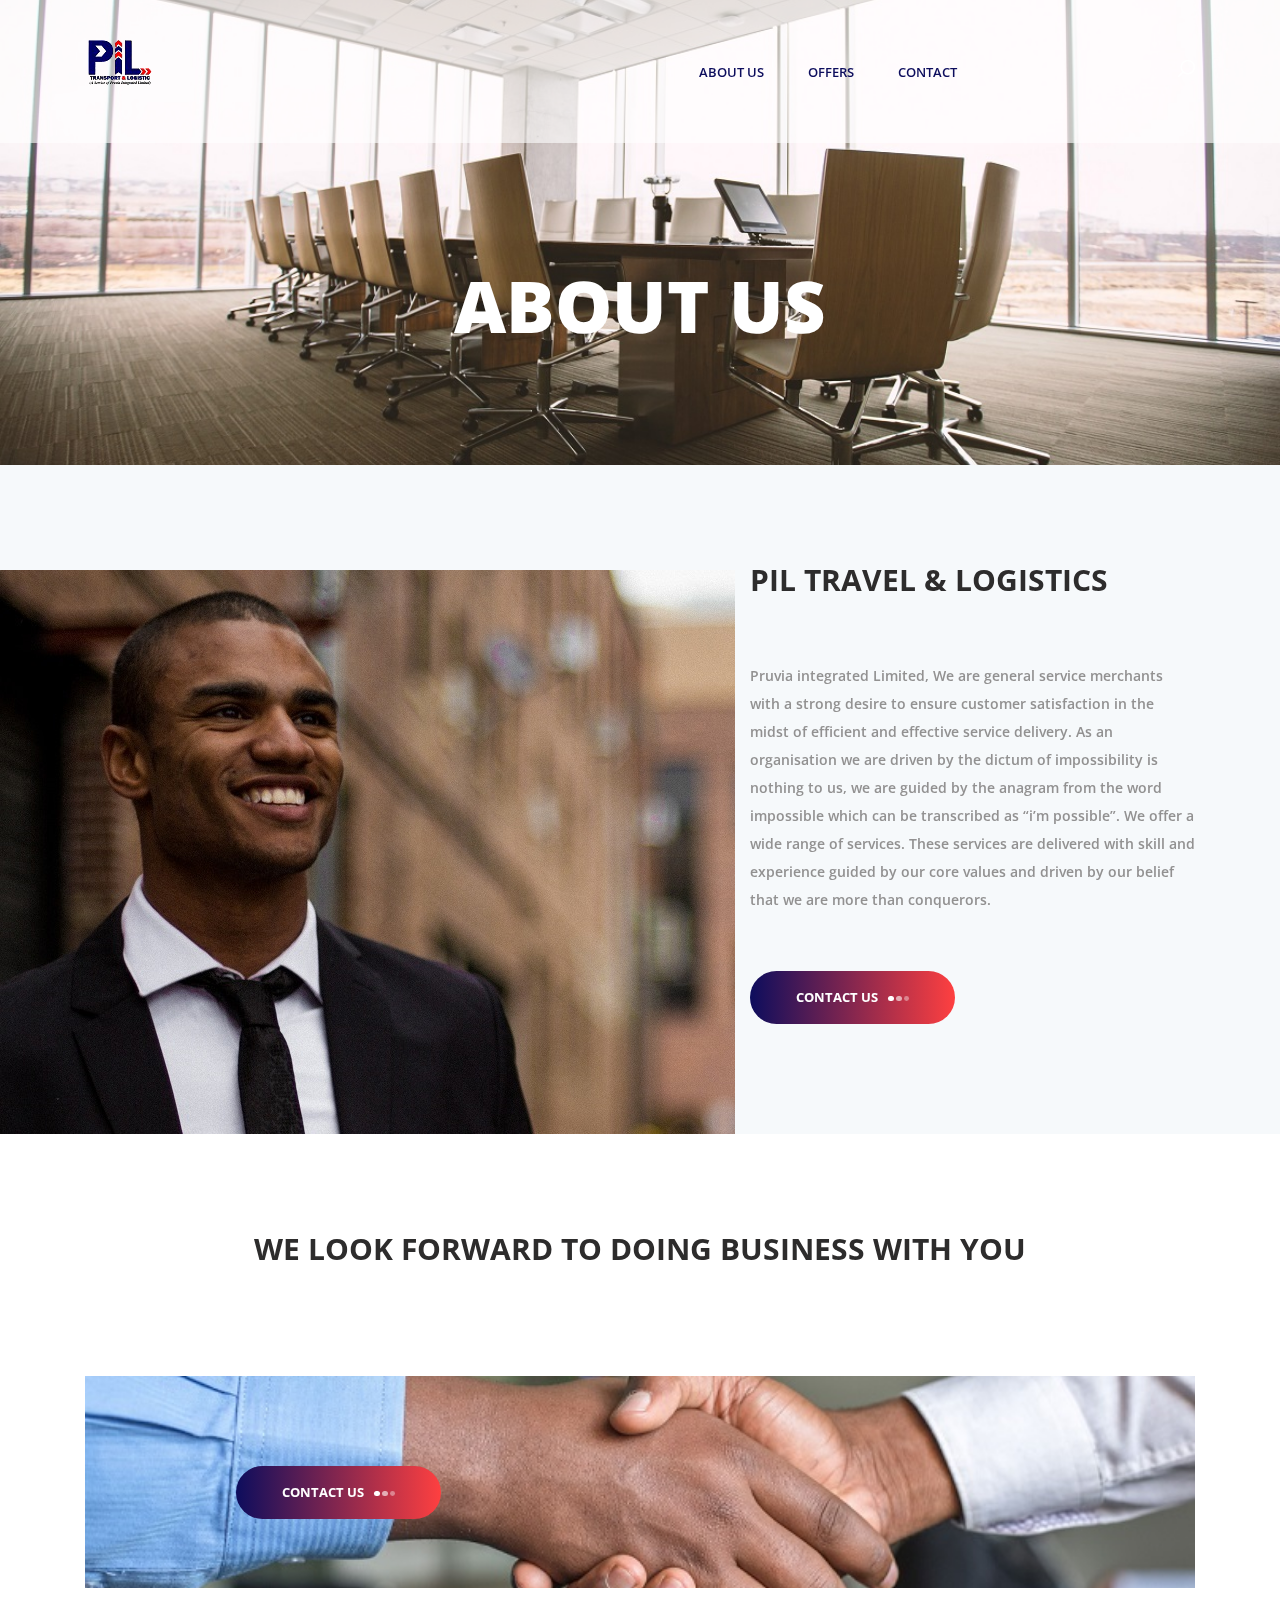
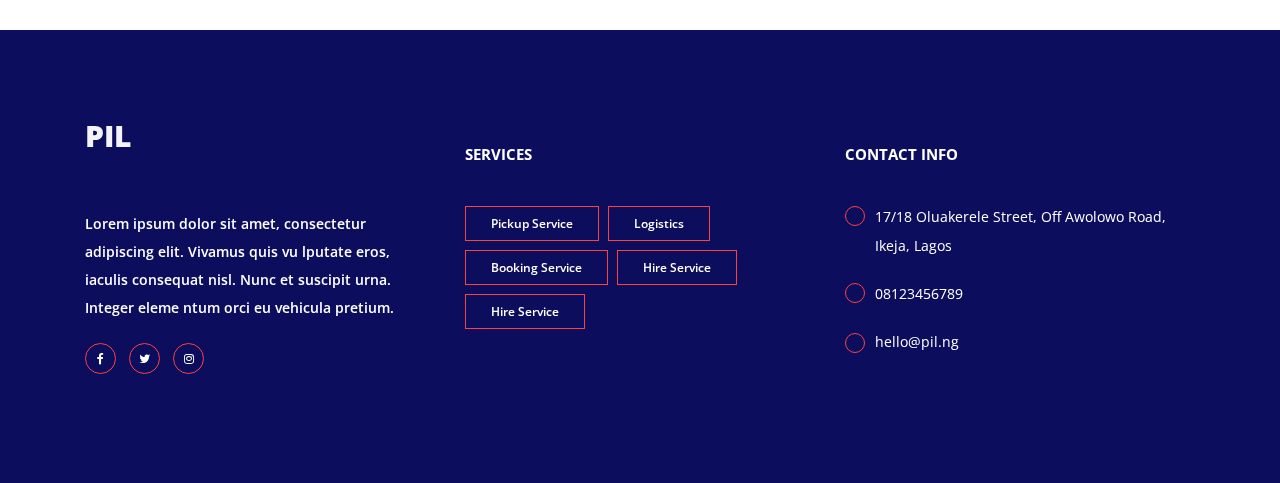
==== commit c5ce1b58: "added about us page" ====
--- a/about.html
+++ b/about.html
@@ -4,7 +4,7 @@
 <title>About Us</title>
 <meta charset="utf-8">
 <meta http-equiv="X-UA-Compatible" content="IE=edge">
-<meta name="description" content="Travelix Project">
+<meta name="description" content="PIL Travel & Logistics">
 <meta name="viewport" content="width=device-width, initial-scale=1">
 <link rel="stylesheet" type="text/css" href="styles/bootstrap4/bootstrap.min.css">
 <link href="plugins/font-awesome-4.7.0/css/font-awesome.min.css" rel="stylesheet" type="text/css">
@@ -23,32 +23,6 @@
 
 	<header class="header">
 
-		<!-- Top Bar -->
-
-		<div class="top_bar">
-			<div class="container">
-				<div class="row">
-					<div class="col d-flex flex-row">
-						<div class="phone">+45 345 3324 56789</div>
-						<div class="social">
-							<ul class="social_list">
-								<li class="social_list_item"><a href="#"><i class="fa fa-pinterest" aria-hidden="true"></i></a></li>
-								<li class="social_list_item"><a href="#"><i class="fa fa-facebook" aria-hidden="true"></i></a></li>
-								<li class="social_list_item"><a href="#"><i class="fa fa-twitter" aria-hidden="true"></i></a></li>
-								<li class="social_list_item"><a href="#"><i class="fa fa-dribbble" aria-hidden="true"></i></a></li>
-								<li class="social_list_item"><a href="#"><i class="fa fa-behance" aria-hidden="true"></i></a></li>
-								<li class="social_list_item"><a href="#"><i class="fa fa-linkedin" aria-hidden="true"></i></a></li>
-							</ul>
-						</div>
-						<div class="user_box ml-auto">
-							<div class="user_box_login user_box_link"><a href="#">login</a></div>
-							<div class="user_box_register user_box_link"><a href="#">register</a></div>
-						</div>
-					</div>
-				</div>
-			</div>		
-		</div>
-
 		<!-- Main Navigation -->
 
 		<nav class="main_nav">
@@ -56,15 +30,14 @@
 				<div class="row">
 					<div class="col main_nav_col d-flex flex-row align-items-center justify-content-start">
 						<div class="logo_container">
-							<div class="logo"><a href="#"><img src="images/logo.png" alt="">travelix</a></div>
+							<div class="logo"><a href="#"><img src="images/logo.png" alt=""></a></div>
 						</div>
 						<div class="main_nav_container ml-auto">
 							<ul class="main_nav_list">
-								<li class="main_nav_item"><a href="index.html">home</a></li>
+								<li class="main_nav_item"><a href="#>home</a></li>
 								<li class="main_nav_item"><a href="#">about us</a></li>
-								<li class="main_nav_item"><a href="offers.html">offers</a></li>
-								<li class="main_nav_item"><a href="blog.html">news</a></li>
-								<li class="main_nav_item"><a href="contact.html">contact</a></li>
+								<li class="main_nav_item"><a href="#">offers</a></li>
+								<li class="main_nav_item"><a href="#">contact</a></li>
 							</ul>
 						</div>
 						<div class="content_search ml-lg-0 ml-auto">
@@ -138,9 +111,11 @@
 				</div>
 				<div class="col-lg-5">
 					<div class="intro_content">
-						<div class="intro_title">we have the best tours</div>
-						<p class="intro_text">Lorem ipsum dolor sit amet, consectetur adipiscing elit. Vivamus quis vulputate eros, iaculis consequat nisl. Nunc et suscipit urna. Integer elementum orci eu vehicula pretium. Donec bibendum tristique condimentum. Aenean in lacus ligula. Phasellus euismod gravida eros. Aenean nec ipsum aliquet, pharetra magna id, interdum sapien. Etiam id lorem eu nisl pellentesque semper. Nullam tincidunt metus placerat, suscipit leo ut, tempus nulla. Fusce at eleifend tellus. Ut eleifend dui nunc, non fermentum quam placerat non. Etiam venenatis nibh augue, sed eleifend justo tristique eu</p>
-						<div class="button intro_button"><div class="button_bcg"></div><a href="#">explore now<span></span><span></span><span></span></a></div>
+						<div class="intro_title">PIL Travel & Logistics</div>
+						<p class="intro_text">Pruvia integrated Limited, We are general service merchants with a strong desire to ensure customer satisfaction in the midst of efficient and effective service delivery. As an organisation we are driven by the dictum of impossibility is nothing to us, we are guided by the anagram from the word impossible which can be transcribed as “i’m possible”. We offer a wide range of services. These services are delivered with skill and experience guided by our core values and driven by our belief that we are more than conquerors.
+						</p>
+
+						<div class="button intro_button"><div class="button_bcg"></div><a href="#">contact us<span></span><span></span><span></span></a></div>
 					</div>
 				</div>
 			</div>
@@ -153,143 +128,7 @@
 		<div class="container">
 			<div class="row">
 				<div class="col text-center">
-					<div class="section_title">years statistics</div>
-				</div>
-			</div>
-			<div class="row">
-				<div class="col-lg-10 offset-lg-1 text-center">
-					<p class="stats_text">Lorem ipsum dolor sit amet, consectetur adipiscing elit. Vivamus quis vulputate eros, iaculis consequat nisl. Nunc et suscipit urna. Integer elementum orci eu vehicula pretium. Donec bibendum tristique condimentum. Aenean in lacus ligula. </p>
-				</div>
-			</div>
-			<div class="row">
-				<div class="col">
-					<div class="stats_years">
-						<div class="stats_years_last">2016</div>
-						<div class="stats_years_new float-right">2017</div>
-					</div>
-				</div>
-			</div>
-			<div class="row">
-				<div class="col">
-					<div class="stats_contents">
-						
-						<!-- Stats Item -->
-						<div class="stats_item d-flex flex-md-row flex-column clearfix">
-							<div class="stats_last order-md-1 order-3">
-								<div class="stats_last_icon d-flex flex-column align-items-center justify-content-end">
-									<img src="images/stats_1.png" alt="">
-								</div>
-								<div class="stats_last_content">
-									<div class="stats_number">1642</div>
-									<div class="stats_type">Clients</div>
-								</div>
-							</div>
-							<div class="stats_bar order-md-2 order-2" data-x="1642" data-y="3527" data-color="#31124b">
-								<div class="stats_bar_perc">
-									<div>
-										<div class="stats_bar_value"></div>
-									</div>
-								</div>
-							</div>
-							<div class="stats_new order-md-3 order-1 text-right">
-								<div class="stats_new_icon d-flex flex-column align-items-center justify-content-end">
-									<img src="images/stats_1.png" alt="">
-								</div>
-								<div class="stats_new_content">
-									<div class="stats_number">3527</div>
-									<div class="stats_type">Clients</div>
-								</div>
-							</div>
-						</div>
-						
-						<!-- Stats Item -->
-						<div class="stats_item d-flex flex-md-row flex-column clearfix">
-							<div class="stats_last order-md-1 order-3">
-								<div class="stats_last_icon d-flex flex-column align-items-center justify-content-end">
-									<img src="images/stats_2.png" alt="">
-								</div>
-								<div class="stats_last_content">
-									<div class="stats_number">768</div>
-									<div class="stats_type">Returning Clients</div>
-								</div>
-							</div>
-							<div class="stats_bar order-md-2 order-2" data-x="768" data-y="145" data-color="#a95ce4">
-								<div class="stats_bar_perc">
-									<div>
-										<div class="stats_bar_value"></div>
-									</div>
-								</div>
-							</div>
-							<div class="stats_new order-md-3 order-1 text-right">
-								<div class="stats_new_icon d-flex flex-column align-items-center justify-content-end">
-									<img src="images/stats_2.png" alt="">
-								</div>
-								<div class="stats_new_content">
-									<div class="stats_number">145</div>
-									<div class="stats_type">Returning Clients</div>
-								</div>
-							</div>
-						</div>
-
-						<!-- Stats Item -->
-						<div class="stats_item d-flex flex-md-row flex-column clearfix">
-							<div class="stats_last order-md-1 order-3">
-								<div class="stats_last_icon d-flex flex-column align-items-center justify-content-end">
-									<img src="images/stats_3.png" alt="">
-								</div>
-								<div class="stats_last_content">
-									<div class="stats_number">11546</div>
-									<div class="stats_type">Reach</div>
-								</div>
-							</div>
-							<div class="stats_bar order-md-2 order-2" data-x="11546" data-y="9321" data-color="#fa6f1b">
-								<div class="stats_bar_perc">
-									<div>
-										<div class="stats_bar_value"></div>
-									</div>
-								</div>
-							</div>
-							<div class="stats_new order-md-3 order-1 text-right">
-								<div class="stats_new_icon d-flex flex-column align-items-center justify-content-end">
-									<img src="images/stats_3.png" alt="">
-								</div>
-								<div class="stats_new_content">
-									<div class="stats_number">9321</div>
-									<div class="stats_type">Reach</div>
-								</div>
-							</div>
-						</div>
-
-						<!-- Stats Item -->
-						<div class="stats_item d-flex flex-md-row flex-column clearfix">
-							<div class="stats_last order-md-1 order-3">
-								<div class="stats_last_icon d-flex flex-column align-items-center justify-content-end">
-									<img src="images/stats_4.png" alt="">
-								</div>
-								<div class="stats_last_content">
-									<div class="stats_number">3729</div>
-									<div class="stats_type">Items</div>
-								</div>
-							</div>
-							<div class="stats_bar order-md-2 order-2" data-x="3729" data-y="17429" data-color="#fa9e1b">
-								<div class="stats_bar_perc">
-									<div>
-										<div class="stats_bar_value"></div>
-									</div>
-								</div>
-							</div>
-							<div class="stats_new order-md-3 order-1 text-right">
-								<div class="stats_new_icon d-flex flex-column align-items-center justify-content-end">
-									<img src="images/stats_4.png" alt="">
-								</div>
-								<div class="stats_new_content">
-									<div class="stats_number">17429</div>
-									<div class="stats_type">More Items</div>
-								</div>
-							</div>
-						</div>
-
-					</div>
+					<div class="section_title">We look forward to doing business with you</div>
 				</div>
 			</div>
 		</div>
@@ -304,23 +143,24 @@
 					<div class="add_container">
 						<div class="add_background" style="background-image:url(images/add.jpg)"></div>
 						<div class="add_content">
-							<h1 class="add_title">thailand</h1>
-							<div class="add_subtitle">From <span>$999</span></div>
-							<div class="button add_button"><div class="button_bcg"></div><a href="#">explore now<span></span><span></span><span></span></a></div>
-						</div>
-					</div>
-				</div>
-			</div>
-		</div>
-	</div>
-
-	<!-- Milestones -->
+							<h1 class="add_title"></h1>
+							<div class="add_subtitle"><span></span></div>
+							<div class="button add_button"><div class="button_bcg"></div><a href="#">contact us<span></span><span></span><span></span></a></div>
+						</div>
+					</div>
+				</div>
+			</div>
+		</div>
+	</div>
+	<br>
+	<br>
+	<!-- Milestones
 
 	<div class="milestones">
 		<div class="container">
 			<div class="row">
 				
-				<!-- Milestone -->
+				
 				<div class="col-lg-3 milestone_col">
 					<div class="milestone text-center">
 						<div class="milestone_icon"><img src="images/milestone_1.png" alt=""></div>
@@ -329,7 +169,7 @@
 					</div>
 				</div>
 
-				<!-- Milestone -->
+				
 				<div class="col-lg-3 milestone_col">
 					<div class="milestone text-center">
 						<div class="milestone_icon"><img src="images/milestone_2.png" alt=""></div>
@@ -338,7 +178,7 @@
 					</div>
 				</div>
 
-				<!-- Milestone -->
+				
 				<div class="col-lg-3 milestone_col">
 					<div class="milestone text-center">
 						<div class="milestone_icon"><img src="images/milestone_3.png" alt=""></div>
@@ -347,7 +187,7 @@
 					</div>
 				</div>
 
-				<!-- Milestone -->
+				
 				<div class="col-lg-3 milestone_col">
 					<div class="milestone text-center">
 						<div class="milestone_icon"><img src="images/milestone_4.png" alt=""></div>
@@ -359,7 +199,7 @@
 			</div>
 		</div>
 	</div>
-
+-->
 	<!-- Footer -->
 
 	<footer class="footer">
@@ -367,40 +207,37 @@
 			<div class="row">
 
 				<!-- Footer Column -->
-				<div class="col-lg-3 footer_column">
+				<div class="col-lg-4 footer_column">
 					<div class="footer_col">
 						<div class="footer_content footer_about">
 							<div class="logo_container footer_logo">
-								<div class="logo"><a href="#"><img src="images/logo.png" alt="">travelix</a></div>
+								<div class="logo"><a href="#">PIL</a></div>
 							</div>
 							<p class="footer_about_text">Lorem ipsum dolor sit amet, consectetur adipiscing elit. Vivamus quis vu lputate eros, iaculis consequat nisl. Nunc et suscipit urna. Integer eleme ntum orci eu vehicula pretium.</p>
 							<ul class="footer_social_list">
-								<li class="footer_social_item"><a href="#"><i class="fa fa-pinterest"></i></a></li>
 								<li class="footer_social_item"><a href="#"><i class="fa fa-facebook-f"></i></a></li>
 								<li class="footer_social_item"><a href="#"><i class="fa fa-twitter"></i></a></li>
-								<li class="footer_social_item"><a href="#"><i class="fa fa-dribbble"></i></a></li>
-								<li class="footer_social_item"><a href="#"><i class="fa fa-behance"></i></a></li>
+								<li class="footer_social_item"><a href="#"><i class="fa fa-instagram"></i></a></li>
 							</ul>
 						</div>
 					</div>
 				</div>
 
-				<!-- Footer Column -->
+				<!-- Footer Column 
 				<div class="col-lg-3 footer_column">
 					<div class="footer_col">
-						<div class="footer_title">blog posts</div>
+						<div class="footer_title">Quick Links</div>
 						<div class="footer_content footer_blog">
 							
-							<!-- Footer blog item -->
+						
 							<div class="footer_blog_item clearfix">
-								<div class="footer_blog_image"><img src="images/footer_blog_1.jpg" alt="https://unsplash.com/@avidenov"></div>
+								<div class="footer_blog_image"><img src="images/footer_blog_1.jpg"></div>
 								<div class="footer_blog_content">
 									<div class="footer_blog_title"><a href="blog.html">Travel with us this year</a></div>
-									<div class="footer_blog_date">Nov 29, 2017</div>
 								</div>
 							</div>
 							
-							<!-- Footer blog item -->
+							
 							<div class="footer_blog_item clearfix">
 								<div class="footer_blog_image"><img src="images/footer_blog_2.jpg" alt="https://unsplash.com/@deannaritchie"></div>
 								<div class="footer_blog_content">
@@ -409,7 +246,7 @@
 								</div>
 							</div>
 
-							<!-- Footer blog item -->
+							
 							<div class="footer_blog_item clearfix">
 								<div class="footer_blog_image"><img src="images/footer_blog_3.jpg" alt="https://unsplash.com/@bergeryap87"></div>
 								<div class="footer_blog_content">
@@ -421,47 +258,41 @@
 						</div>
 					</div>
 				</div>
+			-->
 
 				<!-- Footer Column -->
-				<div class="col-lg-3 footer_column">
+				<div class="col-lg-4 footer_column">
 					<div class="footer_col">
-						<div class="footer_title">tags</div>
+						<div class="footer_title">Services</div>
 						<div class="footer_content footer_tags">
 							<ul class="tags_list clearfix">
-								<li class="tag_item"><a href="#">design</a></li>
-								<li class="tag_item"><a href="#">fashion</a></li>
-								<li class="tag_item"><a href="#">music</a></li>
-								<li class="tag_item"><a href="#">video</a></li>
-								<li class="tag_item"><a href="#">party</a></li>
-								<li class="tag_item"><a href="#">photography</a></li>
-								<li class="tag_item"><a href="#">adventure</a></li>
-								<li class="tag_item"><a href="#">travel</a></li>
+								<li class="tag_item"><a href="#">Pickup Service</a></li>
+								<li class="tag_item"><a href="#">Logistics</a></li>
+								<li class="tag_item"><a href="#">Booking Service</a></li>
+								<li class="tag_item"><a href="#">Hire Service</a></li>
+								<li class="tag_item"><a href="#">Hire Service</a></li>
 							</ul>
 						</div>
 					</div>
 				</div>
 
 				<!-- Footer Column -->
-				<div class="col-lg-3 footer_column">
+				<div class="col-lg-4 footer_column">
 					<div class="footer_col">
 						<div class="footer_title">contact info</div>
 						<div class="footer_content footer_contact">
 							<ul class="contact_info_list">
 								<li class="contact_info_item d-flex flex-row">
-									<div><div class="contact_info_icon"><img src="images/placeholder.svg" alt=""></div></div>
-									<div class="contact_info_text">4127 Raoul Wallenber 45b-c Gibraltar</div>
+									<div><div class="contact_info_icon"><i class="fas fa-map-marker-alt"></i></div></div>
+									<div class="contact_info_text">17/18 Oluakerele Street, Off Awolowo Road, Ikeja, Lagos</div>
 								</li>
 								<li class="contact_info_item d-flex flex-row">
-									<div><div class="contact_info_icon"><img src="images/phone-call.svg" alt=""></div></div>
-									<div class="contact_info_text">2556-808-8613</div>
+									<div><div class="contact_info_icon"><i class="fas fa-mobile-alt"></i></div></div>
+									<div class="contact_info_text">08123456789</div>
 								</li>
 								<li class="contact_info_item d-flex flex-row">
-									<div><div class="contact_info_icon"><img src="images/message.svg" alt=""></div></div>
-									<div class="contact_info_text"><a href="mailto:contactme@gmail.com?Subject=Hello" target="_top">contactme@gmail.com</a></div>
-								</li>
-								<li class="contact_info_item d-flex flex-row">
-									<div><div class="contact_info_icon"><img src="images/planet-earth.svg" alt=""></div></div>
-									<div class="contact_info_text"><a href="https://colorlib.com">www.colorlib.com</a></div>
+									<div><div class="contact_info_icon"><i class="far fa-envelope"></i></div></div>
+									<div class="contact_info_text"><a href="mailto:contactme@gmail.com?Subject=Hello" target="_top">hello@pil.ng</a></div>
 								</li>
 							</ul>
 						</div>
@@ -471,36 +302,6 @@
 			</div>
 		</div>
 	</footer>
-
-	<!-- Copyright -->
-
-	<div class="copyright">
-		<div class="container">
-			<div class="row">
-				<div class="col-lg-3 order-lg-1 order-2  ">
-					<div class="copyright_content d-flex flex-row align-items-center">
-						<div><!-- Link back to Colorlib can't be removed. Template is licensed under CC BY 3.0. -->
-Copyright &copy;<script>document.write(new Date().getFullYear());</script> All rights reserved | This template is made with <i class="fa fa-heart-o" aria-hidden="true"></i> by <a href="https://colorlib.com" target="_blank">Colorlib</a>
-<!-- Link back to Colorlib can't be removed. Template is licensed under CC BY 3.0. --></div>
-					</div>
-				</div>
-				<div class="col-lg-9 order-lg-2 order-1">
-					<div class="footer_nav_container d-flex flex-row align-items-center justify-content-lg-end">
-						<div class="footer_nav">
-							<ul class="footer_nav_list">
-								<li class="footer_nav_item"><a href="index.html">home</a></li>
-								<li class="footer_nav_item"><a href="#">about us</a></li>
-								<li class="footer_nav_item"><a href="offers.html">offers</a></li>
-								<li class="footer_nav_item"><a href="blog.html">news</a></li>
-								<li class="footer_nav_item"><a href="contact.html">contact</a></li>
-							</ul>
-						</div>
-					</div>
-				</div>
-			</div>
-		</div>
-	</div>
-
 </div>
 
 <script src="js/jquery-3.2.1.min.js"></script>
--- a/styles/about_styles.css
+++ b/styles/about_styles.css
@@ -253,7 +253,7 @@
 	left: 0;
 	width: 200%;
 	height: 100%;
-	background: linear-gradient(to right, #fa9e1b, #8d4fff, #fa9e1b);
+	background: linear-gradient(to right, #0d0d5d, #ff4040, #0d0d5d);
 	z-index: -1;
 	-webkit-transition: all 400ms ease;
 	-moz-transition: all 400ms ease;
@@ -315,7 +315,7 @@
 {
 	position: fixed;
 	width: 100%;
-	background: rgba(54, 19, 84, 0.6);
+	background: rgba(255,255,255,0.6);
 	z-index: 12;
 }
 .header.scrolled
@@ -498,7 +498,7 @@
 	font-family: 'Open Sans', sans-serif;
 	font-size: 13px;
 	font-weight: 600;
-	color: #FFFFFF;
+	color: #0d0d5d;
 	text-transform: uppercase;
 	padding-bottom: 10px;
 	padding-top: 10px;
@@ -624,7 +624,7 @@
 .hamburger i
 {
 	font-size: 24px;
-	color: #FFFFFF;
+	color: #0d0d5d;
 }
 .hamburger:hover i
 {
@@ -635,7 +635,7 @@
 	position: fixed;
 	width: 100vw;
 	height: 100vh;
-	background: linear-gradient(to right, #fa9e1b, #8d4fff);
+	background: linear-gradient(to right, #0d0d5d, #ff4040);
 	z-index: 100;
 	opacity: 0;
 	visibility: hidden;
@@ -1104,7 +1104,7 @@
 }
 
 /*********************************
-11. Footer
+13. Footer
 *********************************/
 
 .footer
@@ -1112,7 +1112,7 @@
 	width: 100%;
 	padding-top: 113px;
 	padding-bottom: 104px;
-	background: #31124b;
+	background: #0d0d5d;
 }
 .footer_title
 {
@@ -1123,7 +1123,7 @@
 }
 
 /*********************************
-11.1 Footer - About
+13.1 Footer - About
 *********************************/
 
 .footer_about
@@ -1147,7 +1147,7 @@
 	display: inline-block;
 	width: 31px;
 	height: 31px;
-	border: solid 1px #fa9e1b;
+	border: solid 1px #ff4040;
 	border-radius: 50%;
 	text-align: center;
 	-webkit-transition: all 200ms ease;
@@ -1188,187 +1188,180 @@
 }
 .footer_social_item:hover
 {
-	background: #fa9e1b;
+	background: #ff4040;
 }
 .footer_social_item:hover a i
 {
 	color: #31124b;
 }
 
-/*********************************
-11.2 Footer - Blog
-*********************************/
-
-.footer_blog
-{
-	margin-top: 39px;
-}
-.footer_blog_item
-{
-	margin-bottom: 21px;
-}
-.footer_blog_item:last-child
-{
-	margin-bottom: 0px;
-}
-.footer_blog_image
-{
-	width: 60px;
-	height: 60px;
-	float: left;
-}
-.footer_blog_image img
-{
-	width: 100%;
-}
-.footer_blog_content
-{
-	padding-left: 81px;
-}
-.footer_blog_title
-{
-	margin-top: -4px;
-	padding-left: 1px;
-}
-.footer_blog_title a
-{
-	font-size: 14px;
-	font-weight: 400;
-	color: #FFFFFF;
-}
-.footer_blog_title a:hover
-{
-	color: #fa9e1b;
-}
-.footer_blog_date
-{
-	font-size: 12px;
-	font-weight: 400;
-	color: #fa9e1b;
-	margin-top: 7px;
-}
-
-/*********************************
-11.3 Footer - Tags
-*********************************/
-
-.footer_tags
-{
-	margin-top: 40px;
-}
-.tag_item
-{
-	height: 35px;
-	float: left;
-	margin-right: 9px;
-	margin-bottom: 9px;
-	border: solid 1px #fa9e1b;
+.contact_info_icon 
+{
+	display: inline-block;
+	width: 31px;
+	height: 31px;
+	border: solid 1px #ff4040;
+	border-radius: 50%;
+	text-align: center;
 	-webkit-transition: all 200ms ease;
 	-moz-transition: all 200ms ease;
 	-ms-transition: all 200ms ease;
 	-o-transition: all 200ms ease;
 	transition: all 200ms ease;
-}
-.tag_item:hover
-{
-	background: #fa9e1b;
-}
-.tag_item a
+	margin-right: 9px;
+}
+
+.contact_info_icon i
 {
 	display: block;
+	position: relative;
+	color: #FFFFFF;
+	top: 50%;
+	-webkit-transform: translateY(-50%);
+	-moz-transform: translateY(-50%);
+	-ms-transform: translateY(-50%);
+	-o-transform: translateY(-50%);
+	transform: translateY(-50%);
 	font-size: 12px;
-	font-weight: 600;
-	color: #FFFFFF;
-	line-height: 33px;
-	padding-left: 25px;
-	padding-right: 25px;
-}
-
-/*********************************
-11.4 Footer - Contact Info
-*********************************/
-
-.contact_info_list
-{
-	margin-top: 40px;
-}
-.contact_info_item
-{
-	margin-bottom: 22px;
-}
-.contact_info_icon
-{
-	width: 20px;
-	height: 20px;
-	margin-right: 10px;
-}
-.contact_info_icon img
-{
-	display: block;
-	width: 100%;
-}
-.contact_info_text,
-.contact_info_text a
-{
-	color: #FFFFFF;
-	line-height: 2.14;
-	margin-top: -4px;
-}
-.contact_info_item:hover .contact_info_text,
-.contact_info_item:hover .contact_info_text a
-{
-	color: #fa9e1b;
-}
-
-/*********************************
-12. Copyright
-*********************************/
-
-.copyright
-{
-	background: #1f0733;
-}
-.copyright_content
-{
-	height: 52px;
-}
-.copyright_content div
-{
-	font-size: 12px;
-	font-weight: 600;
-	color: #685677;
-}
-.footer_nav_container
-{
-	height: 52px;
-}
-.footer_nav
-{
-	
-}
-.footer_nav_list
-{
-	font-size: 0px;
-}
-.footer_nav_item
-{
-	display: inline-block;
-	margin-right: 40px;
-}
-.footer_nav_item a
-{
-	font-size: 12px;
-	font-weight: 600;
-	color: #685677;
-	text-transform: uppercase;
-	line-height: 2;
 	-webkit-transition: all 200ms ease;
 	-moz-transition: all 200ms ease;
 	-ms-transition: all 200ms ease;
 	-o-transition: all 200ms ease;
 	transition: all 200ms ease;
 }
-.footer_nav_item a:hover
-{
-	color: #FFFFFF;
-}+.contact_info_icon:hover
+{
+	background: #ff4040;
+}
+.contact_info_icon:hover i
+{
+	color: #31124b;
+}
+
+
+
+/*********************************
+13.2 Footer - Blog
+*********************************/
+
+.footer_blog
+{
+	margin-top: 39px;
+}
+.footer_blog_item
+{
+	margin-bottom: 21px;
+}
+.footer_blog_item:last-child
+{
+	margin-bottom: 0px;
+}
+.footer_blog_image
+{
+	width: 60px;
+	height: 60px;
+	float: left;
+}
+.footer_blog_image img
+{
+	width: 100%;
+}
+.footer_blog_content
+{
+	padding-left: 81px;
+}
+.footer_blog_title
+{
+	margin-top: -4px;
+	padding-left: 1px;
+}
+.footer_blog_title a
+{
+	font-size: 14px;
+	font-weight: 400;
+	color: #FFFFFF;
+}
+.footer_blog_title a:hover
+{
+	color: #fa9e1b;
+}
+.footer_blog_date
+{
+	font-size: 12px;
+	font-weight: 400;
+	color: #fa9e1b;
+	margin-top: 7px;
+}
+
+/*********************************
+13.3 Footer - Tags
+*********************************/
+
+.footer_tags
+{
+	margin-top: 40px;
+}
+.tag_item
+{
+	height: 35px;
+	float: left;
+	margin-right: 9px;
+	margin-bottom: 9px;
+	border: solid 1px #ff4040;
+	-webkit-transition: all 200ms ease;
+	-moz-transition: all 200ms ease;
+	-ms-transition: all 200ms ease;
+	-o-transition: all 200ms ease;
+	transition: all 200ms ease;
+}
+.tag_item:hover
+{
+	background: #ff4040;
+}
+.tag_item a
+{
+	display: block;
+	font-size: 12px;
+	font-weight: 600;
+	color: #FFFFFF;
+	line-height: 33px;
+	padding-left: 25px;
+	padding-right: 25px;
+}
+
+/*********************************
+13.4 Footer - Contact Info
+*********************************/
+
+.contact_info_list
+{
+	margin-top: 40px;
+}
+.contact_info_item
+{
+	margin-bottom: 22px;
+}
+.contact_info_icon
+{
+	width: 20px;
+	height: 20px;
+	margin-right: 10px;
+}
+.contact_info_icon img
+{
+	display: block;
+	width: 100%;
+}
+.contact_info_text,
+.contact_info_text a
+{
+	color: #FFFFFF;
+	line-height: 2.14;
+	margin-top: -4px;
+}
+.contact_info_item:hover .contact_info_text,
+.contact_info_item:hover .contact_info_text a
+{
+	color: #ff4040;
+}
+
